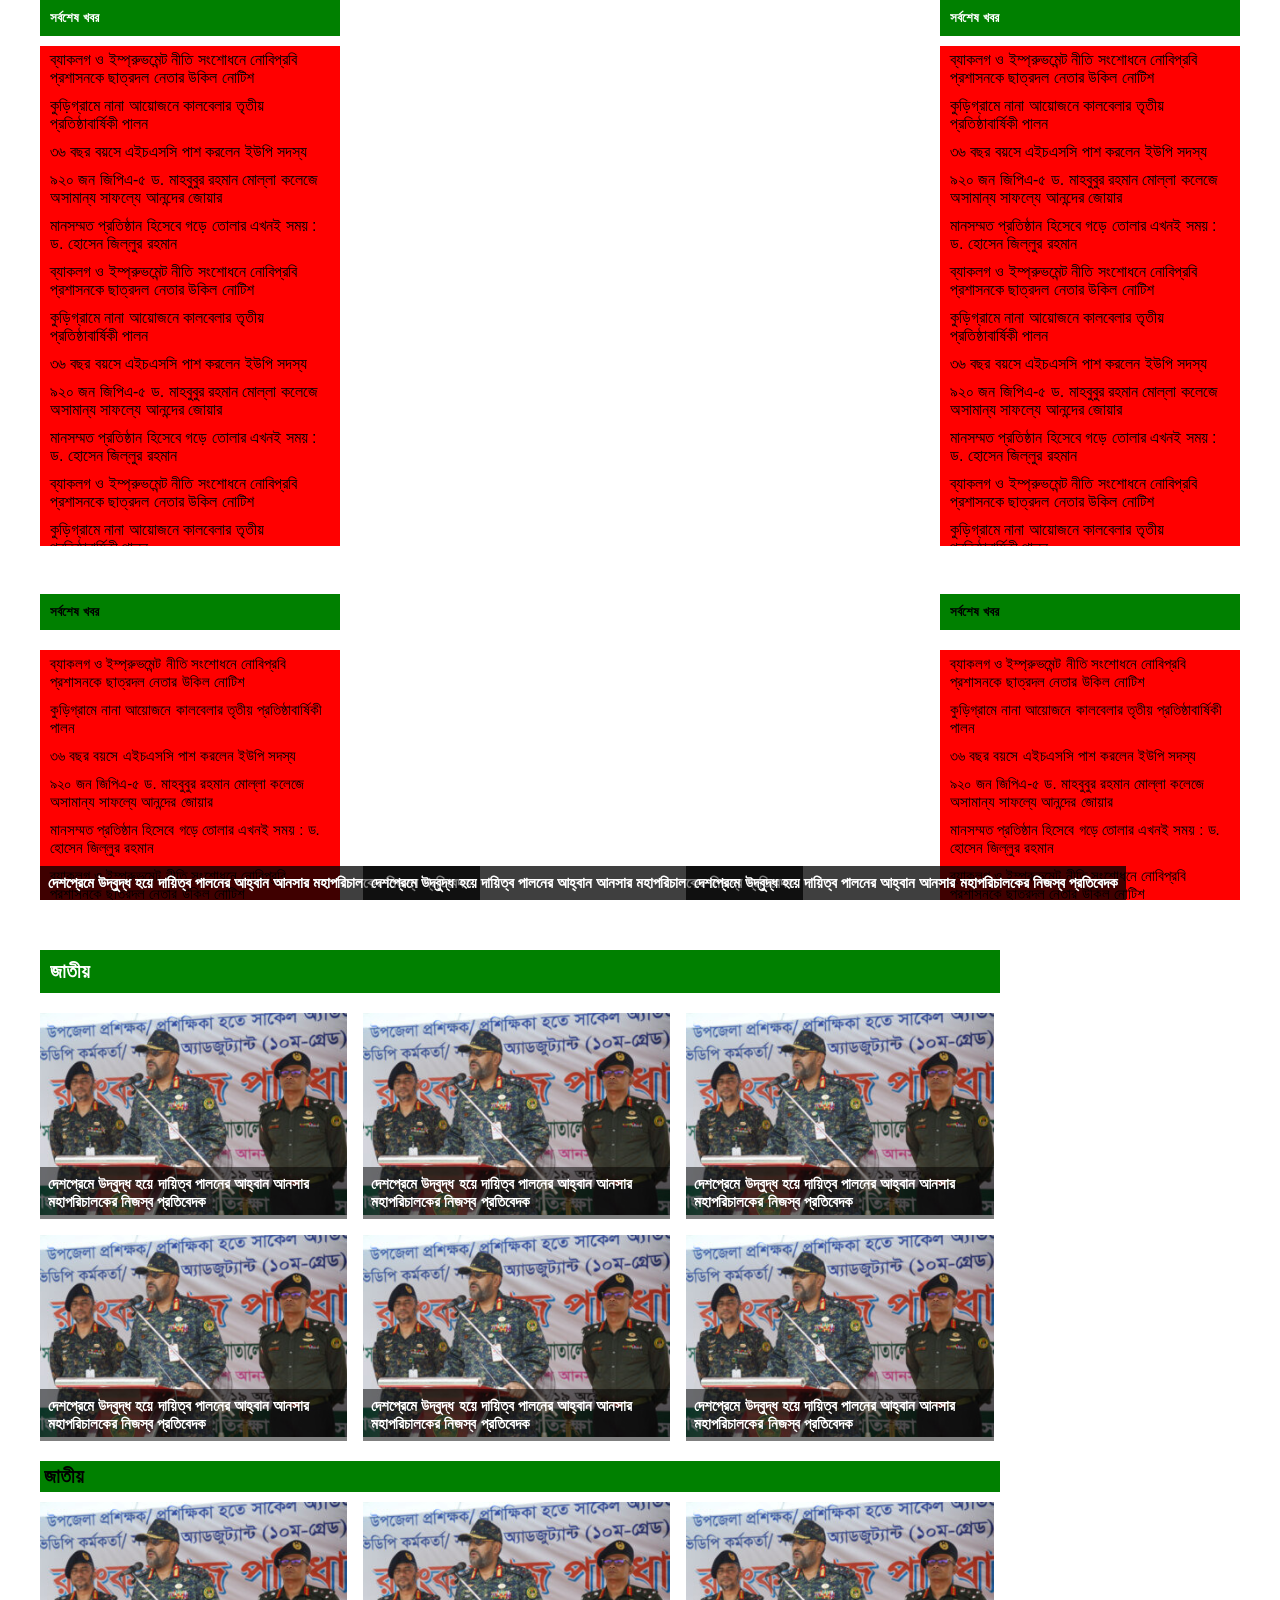
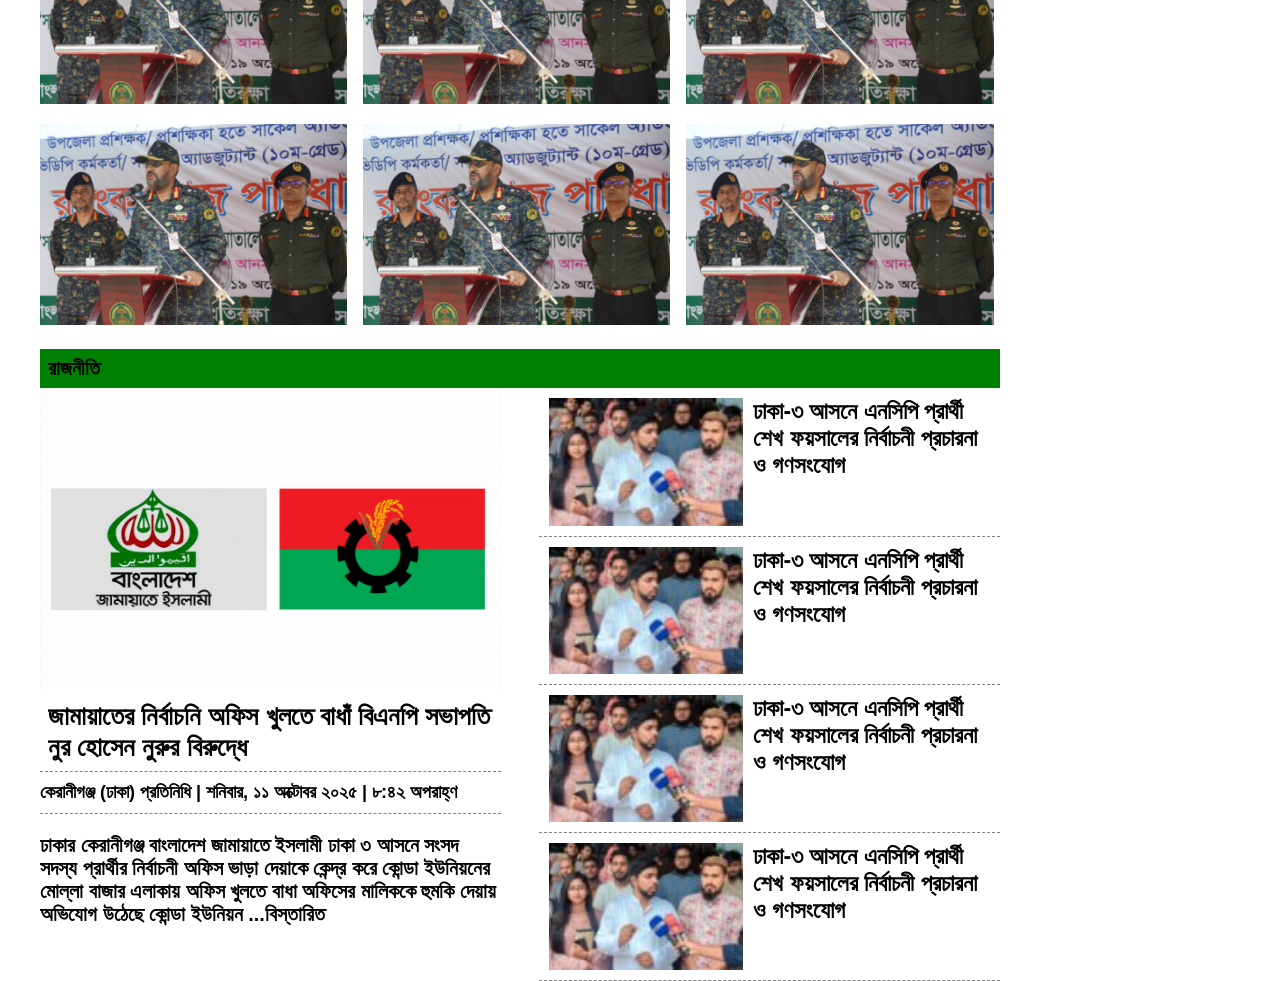
==== index.html @ 08f4ecc7 "rename commit" ====
<!DOCTYPE html>
<html lang="en">
<head>
    <meta charset="UTF-8">
    <meta name="viewport" content="width=device-width, initial-scale=1.0">
    <title>bxslider</title>
        <link rel="stylesheet" href="https://cdn.jsdelivr.net/npm/bxslider@4.2.17/dist/jquery.bxslider.min.css">
    <script src="https://ajax.googleapis.com/ajax/libs/jquery/3.1.1/jquery.min.js"></script>
    <script src="https://cdn.jsdelivr.net/npm/bxslider@4.2.17/dist/jquery.bxslider.min.js"></script>
    
    
    <link rel="stylesheet" href="style.css">
</head>
<body>


<div class="section-1">
    <div class="last-or-most-read-section">
        <h5>সর্বশেষ খবর</h5>
        <div class="last-of-news">
        <ul>
            <li><a href="#">ব্যাকলগ ও ইম্প্রুভমেন্ট নীতি সংশোধনে নোবিপ্রবি প্রশাসনকে ছাত্রদল নেতার উকিল নোটিশ</a></li>
            <li><a href="#">কুড়িগ্রামে নানা আয়োজনে কালবেলার তৃতীয় প্রতিষ্ঠাবার্ষিকী পালন</a></li>
            <li><a href="#">৩৬ বছর বয়সে এইচএসসি পাশ করলেন ইউপি সদস্য</a></li>
            <li><a href="#">৯২০ জন জিপিএ-৫ ড. মাহবুবুর রহমান মোল্লা কলেজে অসামান্য সাফল্যে আনন্দের জোয়ার</a></li>
            <li><a href="#">মানসম্মত প্রতিষ্ঠান হিসেবে গড়ে তোলার এখনই সময় : ড. হোসেন জিল্লুর রহমান</a></li>
            <li><a href="#">ব্যাকলগ ও ইম্প্রুভমেন্ট নীতি সংশোধনে নোবিপ্রবি প্রশাসনকে ছাত্রদল নেতার উকিল নোটিশ</a></li>
            <li><a href="#">কুড়িগ্রামে নানা আয়োজনে কালবেলার তৃতীয় প্রতিষ্ঠাবার্ষিকী পালন</a></li>
            <li><a href="#">৩৬ বছর বয়সে এইচএসসি পাশ করলেন ইউপি সদস্য</a></li>
            <li><a href="#">৯২০ জন জিপিএ-৫ ড. মাহবুবুর রহমান মোল্লা কলেজে অসামান্য সাফল্যে আনন্দের জোয়ার</a></li>
            <li><a href="#">মানসম্মত প্রতিষ্ঠান হিসেবে গড়ে তোলার এখনই সময় : ড. হোসেন জিল্লুর রহমান</a></li>
            <li><a href="#">ব্যাকলগ ও ইম্প্রুভমেন্ট নীতি সংশোধনে নোবিপ্রবি প্রশাসনকে ছাত্রদল নেতার উকিল নোটিশ</a></li>
            <li><a href="#">কুড়িগ্রামে নানা আয়োজনে কালবেলার তৃতীয় প্রতিষ্ঠাবার্ষিকী পালন</a></li>
            <li><a href="#">৩৬ বছর বয়সে এইচএসসি পাশ করলেন ইউপি সদস্য</a></li>
            <li><a href="#">৯২০ জন জিপিএ-৫ ড. মাহবুবুর রহমান মোল্লা কলেজে অসামান্য সাফল্যে আনন্দের জোয়ার</a></li>
            <li><a href="#">মানসম্মত প্রতিষ্ঠান হিসেবে গড়ে তোলার এখনই সময় : ড. হোসেন জিল্লুর রহমান</a></li>
             <li><a href="#">৯২০ জন জিপিএ-৫ ড. মাহবুবুর রহমান মোল্লা কলেজে অসামান্য সাফল্যে আনন্দের জোয়ার</a></li>
            <li><a href="#">মানসম্মত প্রতিষ্ঠান হিসেবে গড়ে তোলার এখনই সময় : ড. হোসেন জিল্লুর রহমান</a></li>
            <li><a href="#">ব্যাকলগ ও ইম্প্রুভমেন্ট নীতি সংশোধনে নোবিপ্রবি প্রশাসনকে ছাত্রদল নেতার উকিল নোটিশ</a></li>
            <li><a href="#">কুড়িগ্রামে নানা আয়োজনে কালবেলার তৃতীয় প্রতিষ্ঠাবার্ষিকী পালন</a></li>
            <li><a href="#">৩৬ বছর বয়সে এইচএসসি পাশ করলেন ইউপি সদস্য</a></li>
            <li><a href="#">৯২০ জন জিপিএ-৫ ড. মাহবুবুর রহমান মোল্লা কলেজে অসামান্য সাফল্যে আনন্দের জোয়ার</a></li>
            <li><a href="#">মানসম্মত প্রতিষ্ঠান হিসেবে গড়ে তোলার এখনই সময় : ড. হোসেন জিল্লুর রহমান</a></li>
              
        </ul>
        </div>


    </div>
    <div class="slider-section">
        <img src=" https://picsum.photos/576/517" alt="">
    </div>

     <div class="last-or-most-read-section">
        <h5>সর্বশেষ খবর</h5>
        <div class="last-of-news">
        <ul>
            <li><a href="#">ব্যাকলগ ও ইম্প্রুভমেন্ট নীতি সংশোধনে নোবিপ্রবি প্রশাসনকে ছাত্রদল নেতার উকিল নোটিশ</a></li>
            <li><a href="#">কুড়িগ্রামে নানা আয়োজনে কালবেলার তৃতীয় প্রতিষ্ঠাবার্ষিকী পালন</a></li>
            <li><a href="#">৩৬ বছর বয়সে এইচএসসি পাশ করলেন ইউপি সদস্য</a></li>
            <li><a href="#">৯২০ জন জিপিএ-৫ ড. মাহবুবুর রহমান মোল্লা কলেজে অসামান্য সাফল্যে আনন্দের জোয়ার</a></li>
            <li><a href="#">মানসম্মত প্রতিষ্ঠান হিসেবে গড়ে তোলার এখনই সময় : ড. হোসেন জিল্লুর রহমান</a></li>
            <li><a href="#">ব্যাকলগ ও ইম্প্রুভমেন্ট নীতি সংশোধনে নোবিপ্রবি প্রশাসনকে ছাত্রদল নেতার উকিল নোটিশ</a></li>
            <li><a href="#">কুড়িগ্রামে নানা আয়োজনে কালবেলার তৃতীয় প্রতিষ্ঠাবার্ষিকী পালন</a></li>
            <li><a href="#">৩৬ বছর বয়সে এইচএসসি পাশ করলেন ইউপি সদস্য</a></li>
            <li><a href="#">৯২০ জন জিপিএ-৫ ড. মাহবুবুর রহমান মোল্লা কলেজে অসামান্য সাফল্যে আনন্দের জোয়ার</a></li>
            <li><a href="#">মানসম্মত প্রতিষ্ঠান হিসেবে গড়ে তোলার এখনই সময় : ড. হোসেন জিল্লুর রহমান</a></li>
            <li><a href="#">ব্যাকলগ ও ইম্প্রুভমেন্ট নীতি সংশোধনে নোবিপ্রবি প্রশাসনকে ছাত্রদল নেতার উকিল নোটিশ</a></li>
            <li><a href="#">কুড়িগ্রামে নানা আয়োজনে কালবেলার তৃতীয় প্রতিষ্ঠাবার্ষিকী পালন</a></li>
            <li><a href="#">৩৬ বছর বয়সে এইচএসসি পাশ করলেন ইউপি সদস্য</a></li>
            <li><a href="#">৯২০ জন জিপিএ-৫ ড. মাহবুবুর রহমান মোল্লা কলেজে অসামান্য সাফল্যে আনন্দের জোয়ার</a></li>
            <li><a href="#">মানসম্মত প্রতিষ্ঠান হিসেবে গড়ে তোলার এখনই সময় : ড. হোসেন জিল্লুর রহমান</a></li>
             <li><a href="#">৯২০ জন জিপিএ-৫ ড. মাহবুবুর রহমান মোল্লা কলেজে অসামান্য সাফল্যে আনন্দের জোয়ার</a></li>
            <li><a href="#">মানসম্মত প্রতিষ্ঠান হিসেবে গড়ে তোলার এখনই সময় : ড. হোসেন জিল্লুর রহমান</a></li>
            <li><a href="#">ব্যাকলগ ও ইম্প্রুভমেন্ট নীতি সংশোধনে নোবিপ্রবি প্রশাসনকে ছাত্রদল নেতার উকিল নোটিশ</a></li>
            <li><a href="#">কুড়িগ্রামে নানা আয়োজনে কালবেলার তৃতীয় প্রতিষ্ঠাবার্ষিকী পালন</a></li>
            <li><a href="#">৩৬ বছর বয়সে এইচএসসি পাশ করলেন ইউপি সদস্য</a></li>
            <li><a href="#">৯২০ জন জিপিএ-৫ ড. মাহবুবুর রহমান মোল্লা কলেজে অসামান্য সাফল্যে আনন্দের জোয়ার</a></li>
            <li><a href="#">মানসম্মত প্রতিষ্ঠান হিসেবে গড়ে তোলার এখনই সময় : ড. হোসেন জিল্লুর রহমান</a></li>
              
              
        </ul>
        </div>

</div>
</div>


<div class="section-2">



    
    <div class="last-or-more-read-section-1">
        <h5>সর্বশেষ খবর</h5>
        <div class="last-of-news-1">
            <ul>
               <li><a href="#">ব্যাকলগ ও ইম্প্রুভমেন্ট নীতি সংশোধনে নোবিপ্রবি প্রশাসনকে ছাত্রদল নেতার উকিল নোটিশ</a></li>
            <li><a href="#">কুড়িগ্রামে নানা আয়োজনে কালবেলার তৃতীয় প্রতিষ্ঠাবার্ষিকী পালন</a></li>
            <li><a href="#">৩৬ বছর বয়সে এইচএসসি পাশ করলেন ইউপি সদস্য</a></li>
            <li><a href="#">৯২০ জন জিপিএ-৫ ড. মাহবুবুর রহমান মোল্লা কলেজে অসামান্য সাফল্যে আনন্দের জোয়ার</a></li>
            <li><a href="#">মানসম্মত প্রতিষ্ঠান হিসেবে গড়ে তোলার এখনই সময় : ড. হোসেন জিল্লুর রহমান</a></li>
            <li><a href="#">ব্যাকলগ ও ইম্প্রুভমেন্ট নীতি সংশোধনে নোবিপ্রবি প্রশাসনকে ছাত্রদল নেতার উকিল নোটিশ</a></li>
            <li><a href="#">কুড়িগ্রামে নানা আয়োজনে কালবেলার তৃতীয় প্রতিষ্ঠাবার্ষিকী পালন</a></li>
            <li><a href="#">৩৬ বছর বয়সে এইচএসসি পাশ করলেন ইউপি সদস্য</a></li>
            <li><a href="#">৯২০ জন জিপিএ-৫ ড. মাহবুবুর রহমান মোল্লা কলেজে অসামান্য সাফল্যে আনন্দের জোয়ার</a></li>
            <li><a href="#">মানসম্মত প্রতিষ্ঠান হিসেবে গড়ে তোলার এখনই সময় : ড. হোসেন জিল্লুর রহমান</a></li>
            <li><a href="#">ব্যাকলগ ও ইম্প্রুভমেন্ট নীতি সংশোধনে নোবিপ্রবি প্রশাসনকে ছাত্রদল নেতার উকিল নোটিশ</a></li>
            <li><a href="#">কুড়িগ্রামে নানা আয়োজনে কালবেলার তৃতীয় প্রতিষ্ঠাবার্ষিকী পালন</a></li>
            <li><a href="#">৩৬ বছর বয়সে এইচএসসি পাশ করলেন ইউপি সদস্য</a></li>
            <li><a href="#">৯২০ জন জিপিএ-৫ ড. মাহবুবুর রহমান মোল্লা কলেজে অসামান্য সাফল্যে আনন্দের জোয়ার</a></li>
            <li><a href="#">মানসম্মত প্রতিষ্ঠান হিসেবে গড়ে তোলার এখনই সময় : ড. হোসেন জিল্লুর রহমান</a></li>
             <li><a href="#">৯২০ জন জিপিএ-৫ ড. মাহবুবুর রহমান মোল্লা কলেজে অসামান্য সাফল্যে আনন্দের জোয়ার</a></li>
            <li><a href="#">মানসম্মত প্রতিষ্ঠান হিসেবে গড়ে তোলার এখনই সময় : ড. হোসেন জিল্লুর রহমান</a></li>
            <li><a href="#">ব্যাকলগ ও ইম্প্রুভমেন্ট নীতি সংশোধনে নোবিপ্রবি প্রশাসনকে ছাত্রদল নেতার উকিল নোটিশ</a></li>
            <li><a href="#">কুড়িগ্রামে নানা আয়োজনে কালবেলার তৃতীয় প্রতিষ্ঠাবার্ষিকী পালন</a></li>
            <li><a href="#">৩৬ বছর বয়সে এইচএসসি পাশ করলেন ইউপি সদস্য</a></li>
            <li><a href="#">৯২০ জন জিপিএ-৫ ড. মাহবুবুর রহমান মোল্লা কলেজে অসামান্য সাফল্যে আনন্দের জোয়ার</a></li>
            <li><a href="#">মানসম্মত প্রতিষ্ঠান হিসেবে গড়ে তোলার এখনই সময় : ড. হোসেন জিল্লুর রহমান</a></li>
              
            </ul>
        </div>
    </div>

    <div class="last-or-more-read-photo-1">
        <img src="https://picsum.photos/550/300" alt="">
    </div>

     <div class="last-or-more-read-section-1">
        <h5>সর্বশেষ খবর</h5>
        <div class="last-of-news-1">
            <ul>
               <li><a href="#">ব্যাকলগ ও ইম্প্রুভমেন্ট নীতি সংশোধনে নোবিপ্রবি প্রশাসনকে ছাত্রদল নেতার উকিল নোটিশ</a></li>
            <li><a href="#">কুড়িগ্রামে নানা আয়োজনে কালবেলার তৃতীয় প্রতিষ্ঠাবার্ষিকী পালন</a></li>
            <li><a href="#">৩৬ বছর বয়সে এইচএসসি পাশ করলেন ইউপি সদস্য</a></li>
            <li><a href="#">৯২০ জন জিপিএ-৫ ড. মাহবুবুর রহমান মোল্লা কলেজে অসামান্য সাফল্যে আনন্দের জোয়ার</a></li>
            <li><a href="#">মানসম্মত প্রতিষ্ঠান হিসেবে গড়ে তোলার এখনই সময় : ড. হোসেন জিল্লুর রহমান</a></li>
            <li><a href="#">ব্যাকলগ ও ইম্প্রুভমেন্ট নীতি সংশোধনে নোবিপ্রবি প্রশাসনকে ছাত্রদল নেতার উকিল নোটিশ</a></li>
            <li><a href="#">কুড়িগ্রামে নানা আয়োজনে কালবেলার তৃতীয় প্রতিষ্ঠাবার্ষিকী পালন</a></li>
            <li><a href="#">৩৬ বছর বয়সে এইচএসসি পাশ করলেন ইউপি সদস্য</a></li>
            <li><a href="#">৯২০ জন জিপিএ-৫ ড. মাহবুবুর রহমান মোল্লা কলেজে অসামান্য সাফল্যে আনন্দের জোয়ার</a></li>
            <li><a href="#">মানসম্মত প্রতিষ্ঠান হিসেবে গড়ে তোলার এখনই সময় : ড. হোসেন জিল্লুর রহমান</a></li>
            <li><a href="#">ব্যাকলগ ও ইম্প্রুভমেন্ট নীতি সংশোধনে নোবিপ্রবি প্রশাসনকে ছাত্রদল নেতার উকিল নোটিশ</a></li>
            <li><a href="#">কুড়িগ্রামে নানা আয়োজনে কালবেলার তৃতীয় প্রতিষ্ঠাবার্ষিকী পালন</a></li>
            <li><a href="#">৩৬ বছর বয়সে এইচএসসি পাশ করলেন ইউপি সদস্য</a></li>
            <li><a href="#">৯২০ জন জিপিএ-৫ ড. মাহবুবুর রহমান মোল্লা কলেজে অসামান্য সাফল্যে আনন্দের জোয়ার</a></li>
            <li><a href="#">মানসম্মত প্রতিষ্ঠান হিসেবে গড়ে তোলার এখনই সময় : ড. হোসেন জিল্লুর রহমান</a></li>
             <li><a href="#">৯২০ জন জিপিএ-৫ ড. মাহবুবুর রহমান মোল্লা কলেজে অসামান্য সাফল্যে আনন্দের জোয়ার</a></li>
            <li><a href="#">মানসম্মত প্রতিষ্ঠান হিসেবে গড়ে তোলার এখনই সময় : ড. হোসেন জিল্লুর রহমান</a></li>
            <li><a href="#">ব্যাকলগ ও ইম্প্রুভমেন্ট নীতি সংশোধনে নোবিপ্রবি প্রশাসনকে ছাত্রদল নেতার উকিল নোটিশ</a></li>
            <li><a href="#">কুড়িগ্রামে নানা আয়োজনে কালবেলার তৃতীয় প্রতিষ্ঠাবার্ষিকী পালন</a></li>
            <li><a href="#">৩৬ বছর বয়সে এইচএসসি পাশ করলেন ইউপি সদস্য</a></li>
            <li><a href="#">৯২০ জন জিপিএ-৫ ড. মাহবুবুর রহমান মোল্লা কলেজে অসামান্য সাফল্যে আনন্দের জোয়ার</a></li>
            <li><a href="#">মানসম্মত প্রতিষ্ঠান হিসেবে গড়ে তোলার এখনই সময় : ড. হোসেন জিল্লুর রহমান</a></li>
              
            </ul>
        </div>
    </div>
    </div>




    <div class="section-3">
        <div class="section-box">
            <h5> জাতীয়</h5>
            <div class="full-box">
            <div class="section-box-1">
                <img src="images/WhatsApp-Image-2025-10-19-at-10.58.57-PM-350x230.jpeg" alt="">
                <h1>দেশপ্রেমে উদ্বুদ্ধ হয়ে দায়িত্ব পালনের আহ্বান আনসার মহাপরিচালকের
                    নিজস্ব প্রতিবেদক </h1>
            </div>
             <div class="section-box-1">
                <img src="images/WhatsApp-Image-2025-10-19-at-10.58.57-PM-350x230.jpeg" alt="">
                <h1>দেশপ্রেমে উদ্বুদ্ধ হয়ে দায়িত্ব পালনের আহ্বান আনসার মহাপরিচালকের
                    নিজস্ব প্রতিবেদক </h1>
            </div>
             <div class="section-box-1">
                <img src="images/WhatsApp-Image-2025-10-19-at-10.58.57-PM-350x230.jpeg" alt="">
                <h1>দেশপ্রেমে উদ্বুদ্ধ হয়ে দায়িত্ব পালনের আহ্বান আনসার মহাপরিচালকের
                    নিজস্ব প্রতিবেদক </h1>
            </div>
             <div class="section-box-1">
                <img src="images/WhatsApp-Image-2025-10-19-at-10.58.57-PM-350x230.jpeg" alt="">
                <h1>দেশপ্রেমে উদ্বুদ্ধ হয়ে দায়িত্ব পালনের আহ্বান আনসার মহাপরিচালকের
                    নিজস্ব প্রতিবেদক </h1>
            </div>
             <div class="section-box-1">
                <img src="images/WhatsApp-Image-2025-10-19-at-10.58.57-PM-350x230.jpeg" alt="">
                <h1>দেশপ্রেমে উদ্বুদ্ধ হয়ে দায়িত্ব পালনের আহ্বান আনসার মহাপরিচালকের
                    নিজস্ব প্রতিবেদক </h1>
            </div>     
            <div class="section-box-1">
                <img src="images/WhatsApp-Image-2025-10-19-at-10.58.57-PM-350x230.jpeg" alt="">
                <h1>দেশপ্রেমে উদ্বুদ্ধ হয়ে দায়িত্ব পালনের আহ্বান আনসার মহাপরিচালকের
                    নিজস্ব প্রতিবেদক </h1>
            </div>             
            </div>
            <div class="section-box-full">

            </div>          
         </div>
       

        </div>

<div class="section-4">
    <div class="section-item-1">
        
            <h5>জাতীয়</h5>
        
        <div class="section-itrm-full">
            <div class="section-item-photo">
                <img src="images/WhatsApp-Image-2025-10-19-at-10.58.57-PM-350x230.jpeg" alt="">
                <div class="section-item-text">
                    <h1>
                   দেশপ্রেমে উদ্বুদ্ধ হয়ে দায়িত্ব পালনের আহ্বান আনসার মহাপরিচালকের
                    নিজস্ব প্রতিবেদক 
                </h1>
                </div>
                
            </div>
            <div class="section-item-photo">
                <img src="images/WhatsApp-Image-2025-10-19-at-10.58.57-PM-350x230.jpeg" alt="">
                <div class="section-item-text">
                    <h1>
                   দেশপ্রেমে উদ্বুদ্ধ হয়ে দায়িত্ব পালনের আহ্বান আনসার মহাপরিচালকের
                    নিজস্ব প্রতিবেদক 
                </h1>
                </div>
                
            </div>
            <div class="section-item-photo">
                <img src="images/WhatsApp-Image-2025-10-19-at-10.58.57-PM-350x230.jpeg" alt="">
                <div class="section-item-text">
                    <h1>
                   দেশপ্রেমে উদ্বুদ্ধ হয়ে দায়িত্ব পালনের আহ্বান আনসার মহাপরিচালকের
                    নিজস্ব প্রতিবেদক 
                </h1>
                </div>
                
            </div>
            <div class="section-item-photo">
                <img src="images/WhatsApp-Image-2025-10-19-at-10.58.57-PM-350x230.jpeg" alt="">
                <div class="section-item-text">
                    <h1>
                   দেশপ্রেমে উদ্বুদ্ধ হয়ে দায়িত্ব পালনের আহ্বান আনসার মহাপরিচালকের
                    নিজস্ব প্রতিবেদক 
                </h1>
                </div>
                
            </div>
            <div class="section-item-photo">
                <img src="images/WhatsApp-Image-2025-10-19-at-10.58.57-PM-350x230.jpeg" alt="">
                <div class="section-item-text">
                    <h1>
                   দেশপ্রেমে উদ্বুদ্ধ হয়ে দায়িত্ব পালনের আহ্বান আনসার মহাপরিচালকের
                    নিজস্ব প্রতিবেদক 
                </h1>
                </div>
                
            </div>
            <div class="section-item-photo">
                <img src="images/WhatsApp-Image-2025-10-19-at-10.58.57-PM-350x230.jpeg" alt="">
                <div class="section-item-text">
                    <h1>
                   দেশপ্রেমে উদ্বুদ্ধ হয়ে দায়িত্ব পালনের আহ্বান আনসার মহাপরিচালকের
                    নিজস্ব প্রতিবেদক 
                </h1>
                </div>
                
            </div>
            
                
            </div>
        </div>
    </div>
    <div class="section-item-2"></div>
</div>



<div class="section-5">
    <div class="Politics-box-1">
        <h1> রাজনীতি</h1>
        <div class="Politics-box-item">
        <div class="Politics-box-logo">
            <img src="images/9227-1024x669.png" alt="">
            <div class="politics-item">
                <h2> জামায়াতের নির্বাচনি অফিস খুলতে বাধাঁ বিএনপি সভাপতি নুর হোসেন নুরুর বিরুদ্ধে </h2>
                <h3> কেরানীগঞ্জ (ঢাকা) প্রতিনিধি | শনিবার, ১১ অক্টোবর ২০২৫ | ৮:৪২ অপরাহ্ণ</h3>
                <h4>ঢাকার কেরানীগঞ্জ বাংলাদেশ জামায়াতে ইসলামী ঢাকা ৩ আসনে সংসদ সদস্য প্রার্থীর নির্বাচনী 
                    অফিস ভাড়া দেয়াকে কেন্দ্র করে কোন্ডা ইউনিয়নের মোল্লা বাজার এলাকায় অফিস খুলতে বাধা 
                    অফিসের মালিককে হুমকি দেয়ায় অভিযোগ উঠেছে কোন্ডা ইউনিয়ন ...বিস্তারিত</h4>
            </div>
        </div>
        <div class="Politics-box-text">
          <div class="Politics-box-text-item">
            <img src="images/WhatsApp-Image-2025-10-04-at-8.53.30-PM-116x76.jpeg" alt="">
            <h5>ঢাকা-৩ আসনে এনসিপি প্রার্থী শেখ ফয়সালের নির্বাচনী প্রচারনা ও গণসংযোগ</h5>
          </div>

           <div class="Politics-box-text-item">
            <img src="images/WhatsApp-Image-2025-10-04-at-8.53.30-PM-116x76.jpeg" alt="">
            <h5>ঢাকা-৩ আসনে এনসিপি প্রার্থী শেখ ফয়সালের নির্বাচনী প্রচারনা ও গণসংযোগ</h5>
          </div> 

          <div class="Politics-box-text-item">
            <img src="images/WhatsApp-Image-2025-10-04-at-8.53.30-PM-116x76.jpeg" alt="">
            <h5>ঢাকা-৩ আসনে এনসিপি প্রার্থী শেখ ফয়সালের নির্বাচনী প্রচারনা ও গণসংযোগ</h5>
          </div> 

          <div class="Politics-box-text-item">
            <img src="images/WhatsApp-Image-2025-10-04-at-8.53.30-PM-116x76.jpeg" alt="">
            <h5>ঢাকা-৩ আসনে এনসিপি প্রার্থী শেখ ফয়সালের নির্বাচনী প্রচারনা ও গণসংযোগ</h5>
          </div>
        </div>
        </div>
    </div>
    <div class="Politics-box-2"></div>
</div>

    </body>
</html>
---- style.css ----
@import url('https://fonts.maateen.me/solaiman-lipi/font.css');
body{
    font-family: 'SolaimanLipi', sans-serif;
}

*{
    padding: 0;
    margin: 0;
    box-sizing: border-box;
}


.section-1 {
    width: 1200px;
    margin: auto;
    display: flex;
    justify-content: space-between;
    margin-bottom: 48px;
}

.last-or-most-read-section {
    width: 25%;
}

.alider-section {
    width: 48%;
}
.last-of-news {
    height: 500px;
    overflow-y: scroll;
}
.last-of-news ul li {
    text-decoration: none;
}

.last-of-news ul li a {
    text-decoration: none;
    background: red;
    color: black;
    padding: 5px 10px;
    display: block;
}.last-of-news ul li {
    text-decoration: none;
}



.last-or-most-read-section h5 {
    background: green;
    padding: 10px;
    margin-bottom: 10px;
    color: white;
}

.section-2 {
    width: 1200px;
    margin: auto;
    display: flex;
    justify-content: space-between;
    padding-bottom: 50px;
}

.last-or-more-read-section-1 {
    width: 25%;
}

.last-or-more-read-photo-1 {
    width: 48%;
}

.last-of-news-1 {
    height: 250px;
    overflow-y: scroll;
}
.last-of-news-1 ul li {
    list-style: none;
}

.last-of-news-1 ul li a {
    font-size: 15px;
    padding: 5px 10px;
    display: block;
    color: black;
    background: red;
    text-decoration: none;
}
.last-or-more-read-section-1 h5 {
    background: green;
    margin-bottom: 20px;
    padding: 10px;
}
img {
    width: 100%;
}
.section-3 {
    width: 1200px;
    margin: auto;
    display: flex;
    justify-content: space-between;
    margin-bottom: 20px;
}

.full-box {margin: auto;display: 
    flex;
    flex-wrap: wrap;
    gap: 1rem;
}

.section-box-full {
    width: 19%;
}

.section-box {
    width: 80%;
}

.section-box-1 img {
    max-width: 100%;
}

.section-box-1 {
    width: 32%;
}
.section-box-1 h1 {
    font-size: 15px;
}
.section-box-1 h1 {
    font-size: 15px;
    position: absolute;
    bottom: 0;
    color: white;
    padding: .5rem;
    background: rgba(0,0,0,0.5);
}

.section-box-1 {
    position: relative;
}
.section-box h5 {
    font-size: 20px;
    background: green;
    margin-bottom: 20px;
    padding: 10px;
    color: white;
}

.section-4 {
    width: 1200px;
    margin: auto;
    display: flex;
    margin-bottom: 20px;
}



.section-item-1 {
    width: 80%;
}

.section-item-2 {
    width: 20%;
}
.section-itrm-full {
    display: flex;
    margin: auto;
    flex-wrap: wrap;
    gap: 1rem;
}

.section-item-photo {
        width: 32%;
        }
   
    .section-item-text h1 {
    font-size: 15px;
    position: absolute;
    bottom: 0;
    color: white;
    padding: .5rem;
    background: rgba(0,0,0,0.5);
}
.section-item-1 h5 {
    font-size: 20px;
    background: green;
    padding: 4px;
    margin-bottom: 10px;
}
.section-5 {
    width: 1200px;
    margin: auto;
    display: flex;
    justify-content: space-between;
}

.Politics-box-1 {
    width: 80%;
}

.Politics-box-2 {
    width: 19%;
}



.Politics-box-logo {
    width: 48%;
}

.Politics-box-text {
    width: 48%;
}



.Politics-box-text-item {
    display: flex;
    padding: 10px;
    gap: 10px;
        border-bottom: 1px dashed gray;
}

.Politics-box-text-item h5 {
    font-size: 23px;
    gap: 10px;
}
.Politics-box-item {
    margin: auto;
    display: flex;
    justify-content: space-between;
}
.Politics-box-1 h1 {
    font-size: 20px;
    background: green;
    padding: 8px;
}
.politics-item h2 {
    font-size: 26px;
    color: black;
    border-bottom: 1px dashed gray;
    padding: 8px;
}

.politics-item h3 {
    font-size: 18px;
    padding-top: 19px;
   border-bottom: 1px dashed gray;
    padding: 10px 0;
}

.politics-item h4 {
    font-size: 20px;
    padding-top: 20px;
    /* border-bottom: 1px solid red; */
}
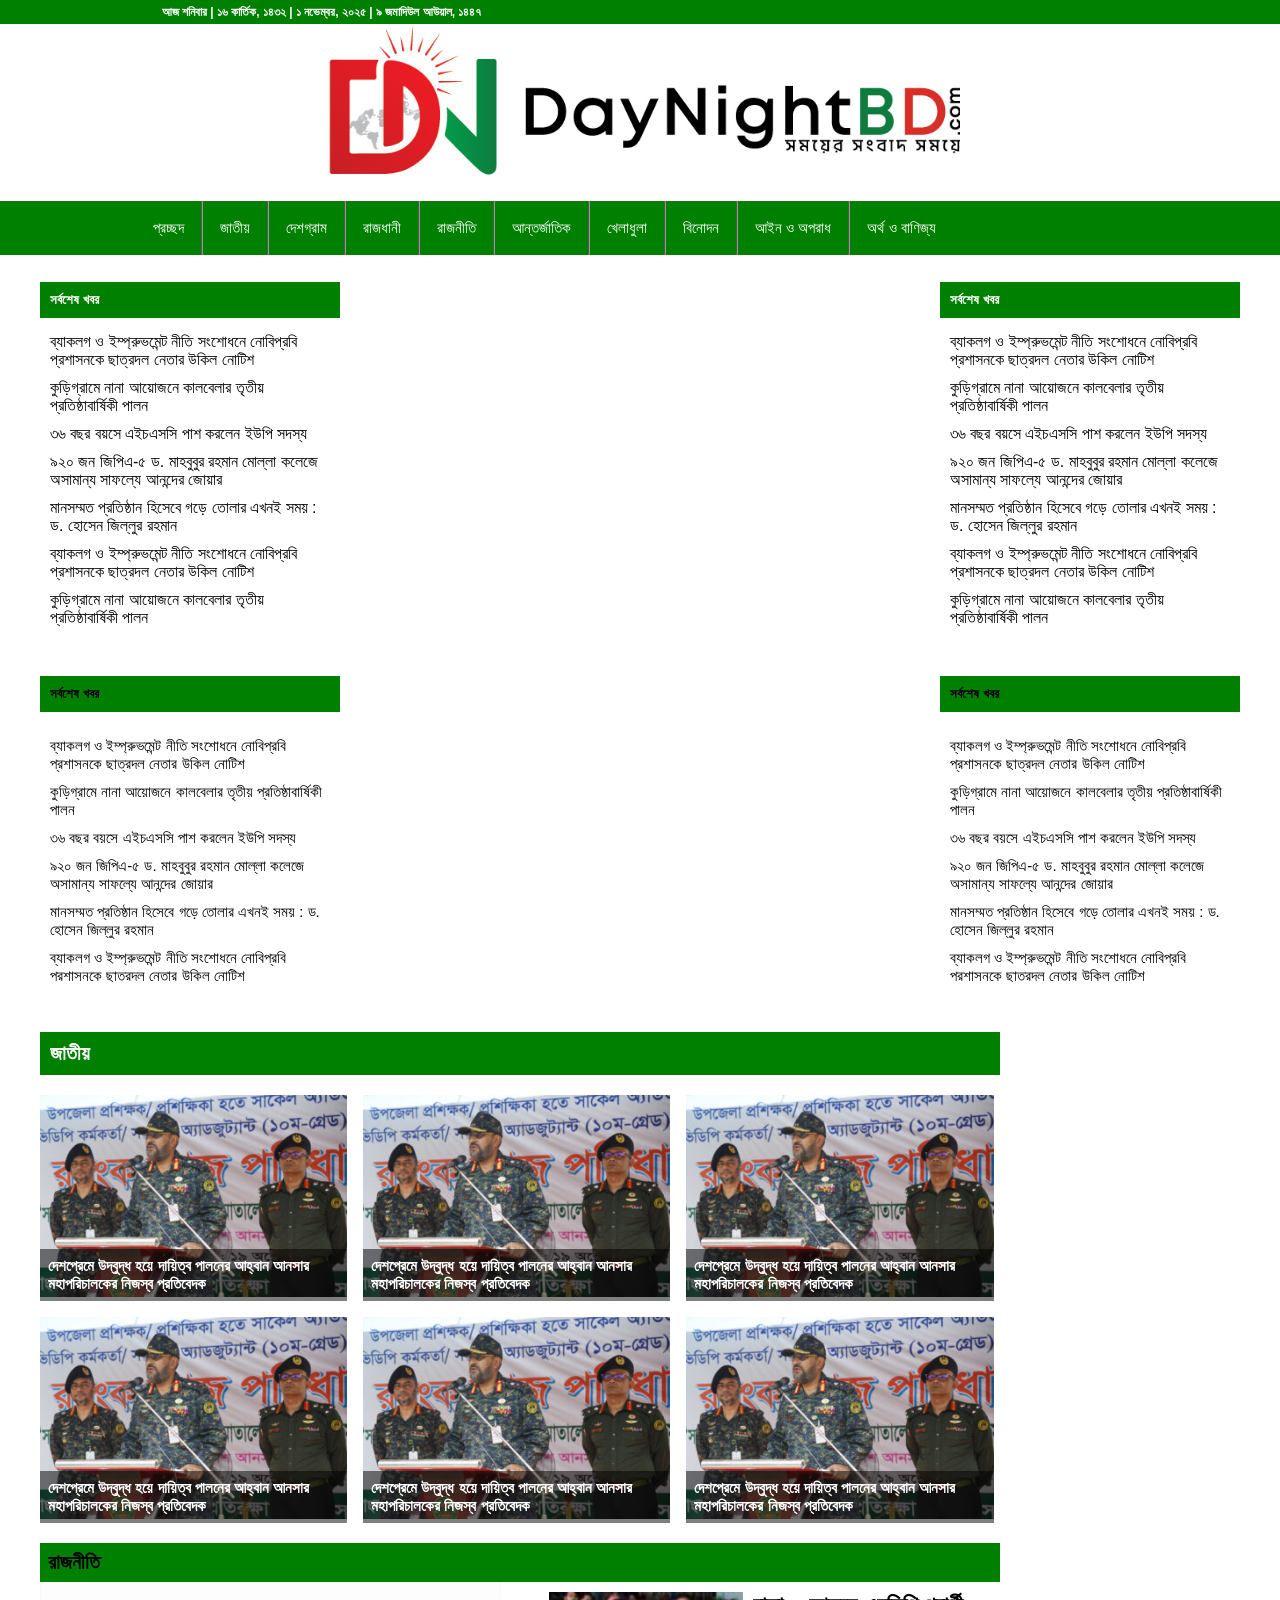
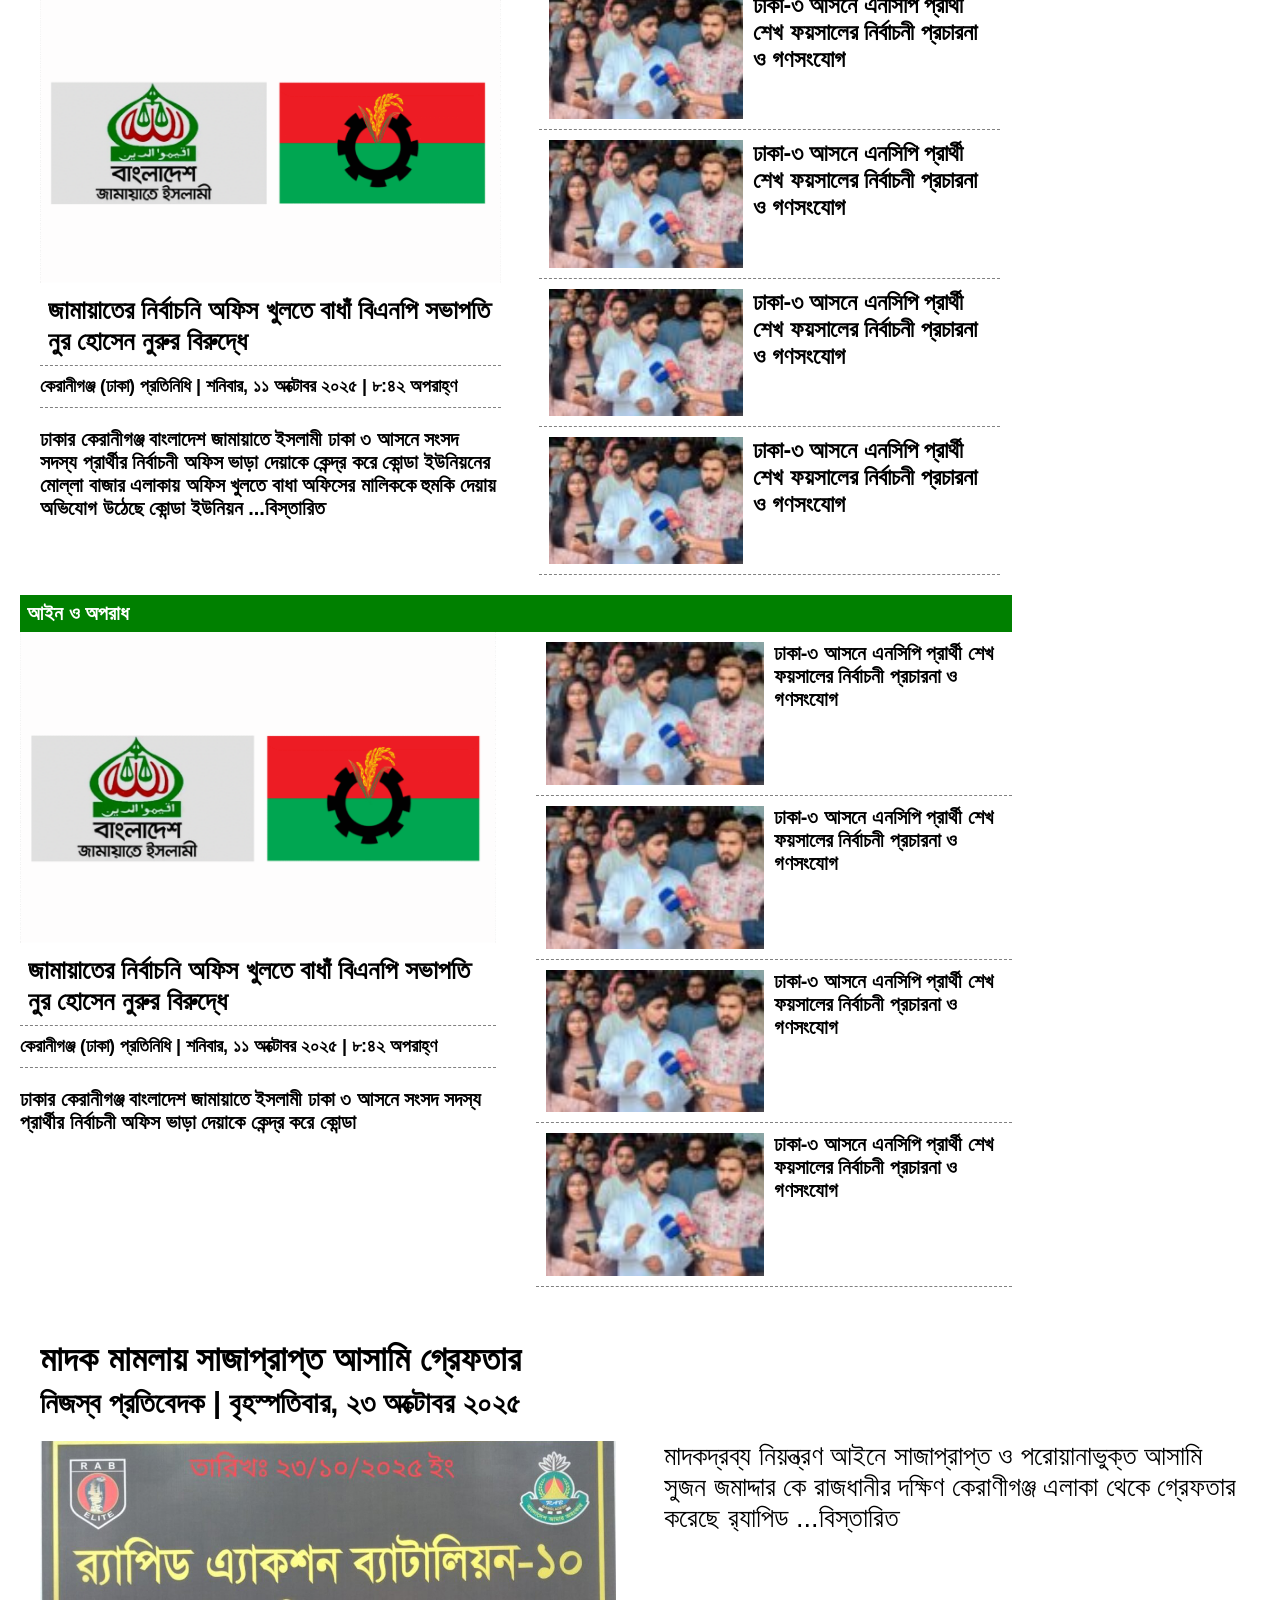
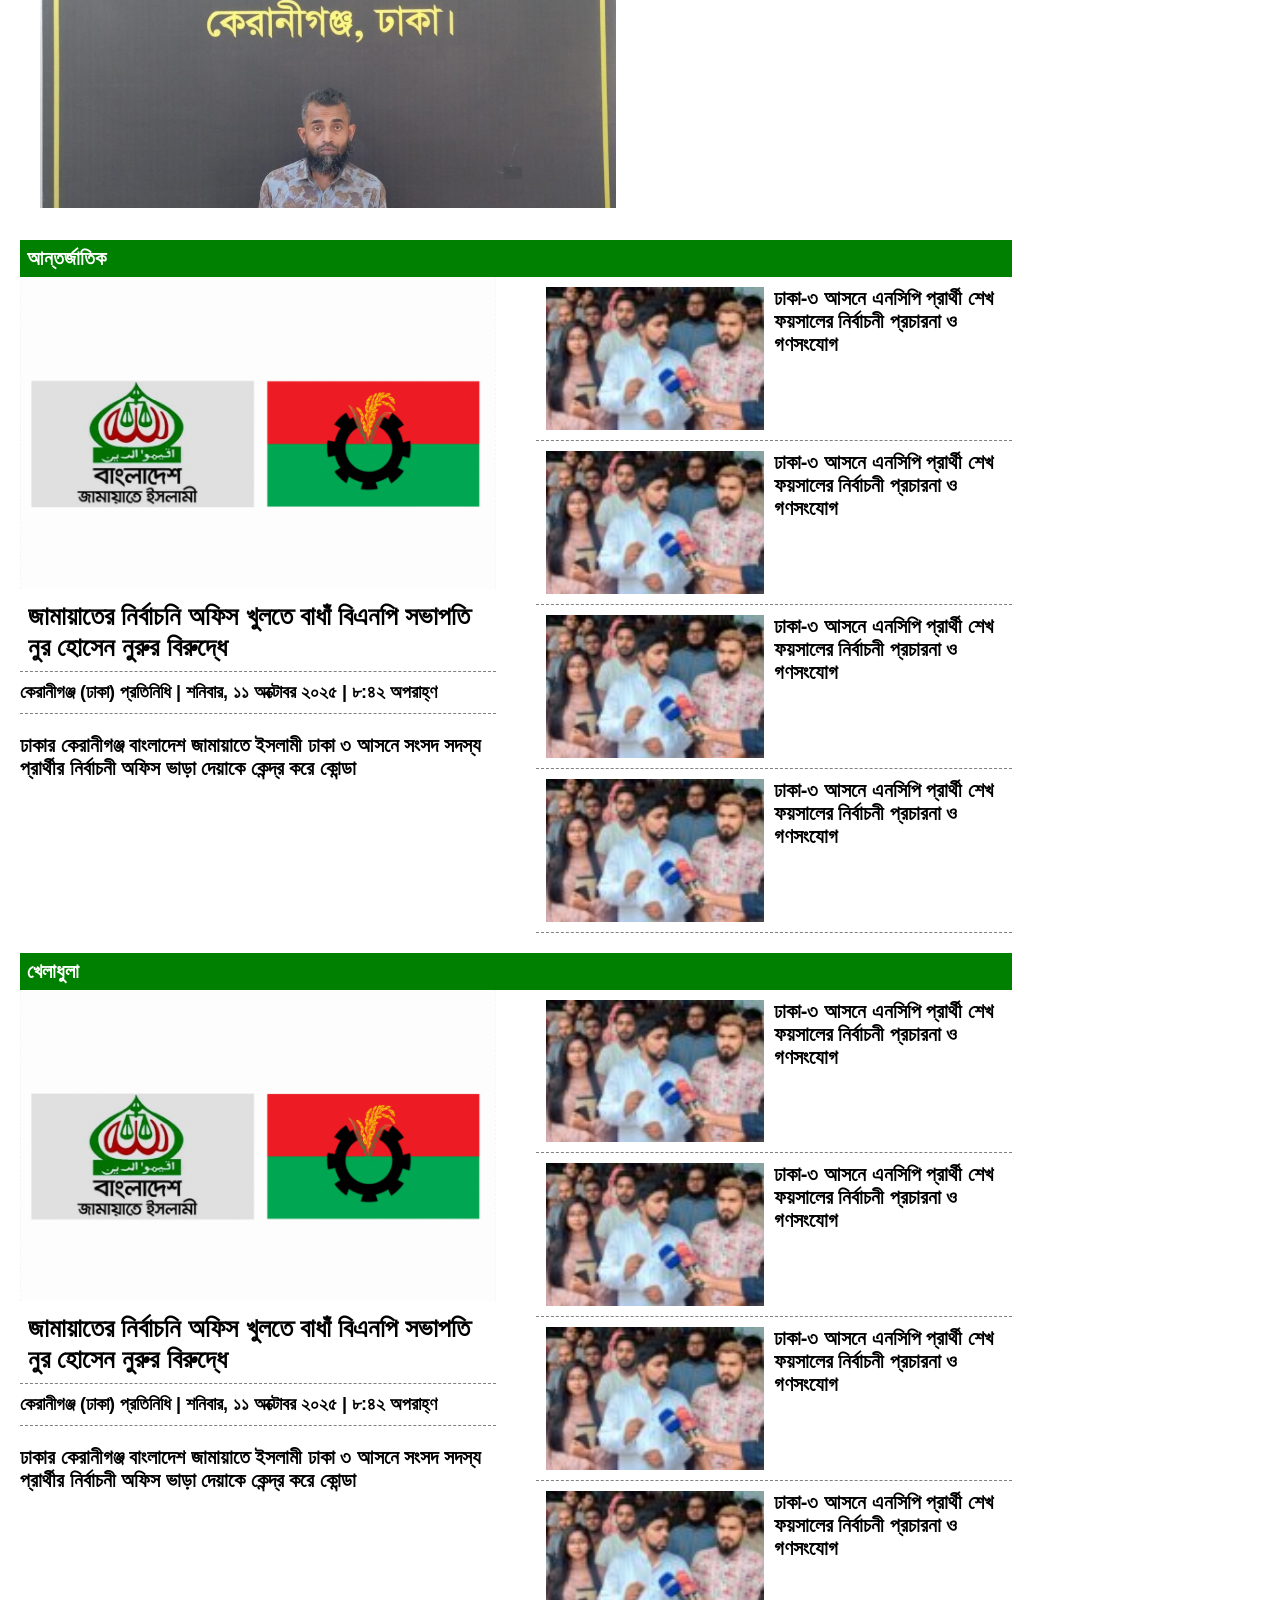
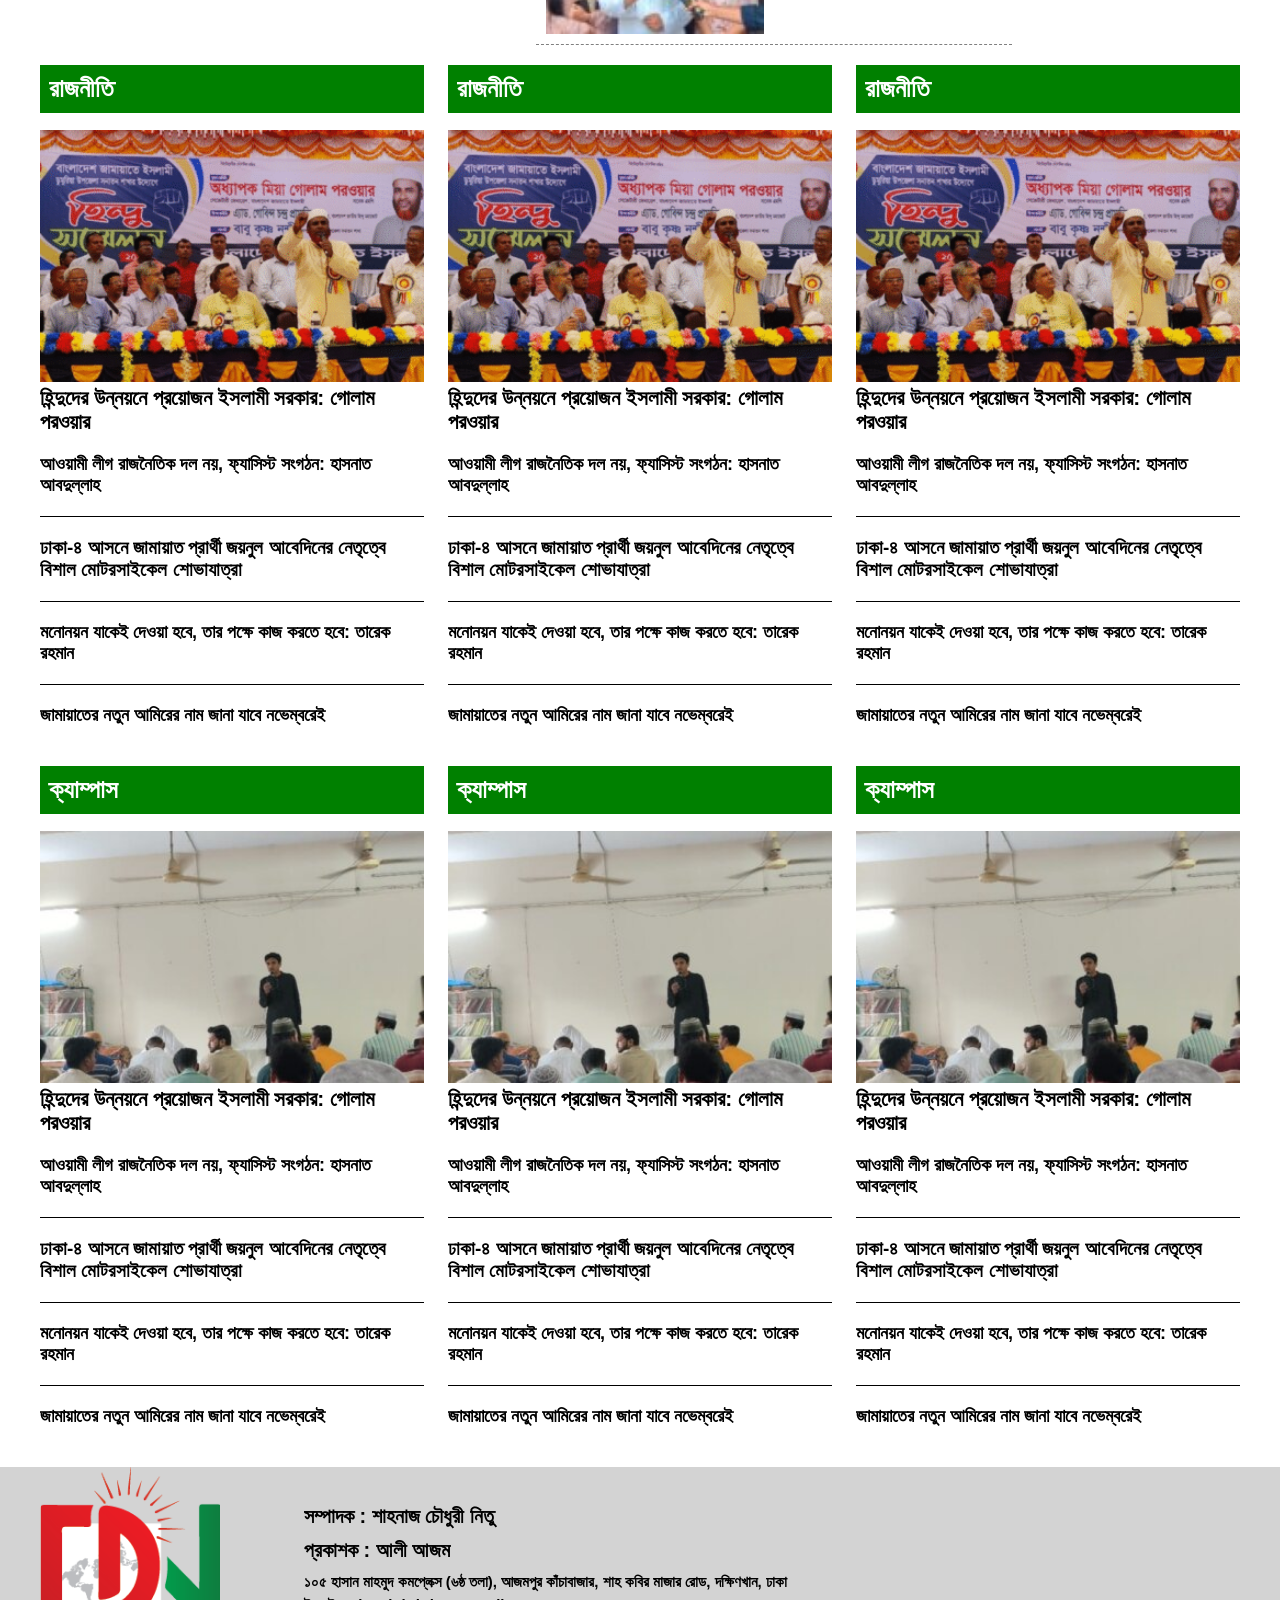
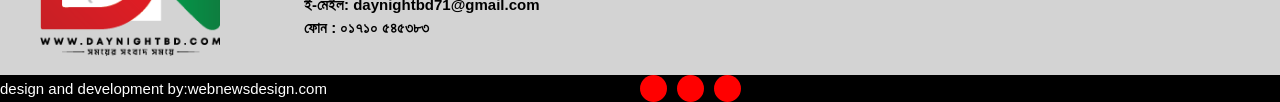
==== commit daa023cb: "update commit" ====
--- a/index.html
+++ b/index.html
@@ -1,161 +1,234 @@
 <!DOCTYPE html>
 <html lang="en">
+
 <head>
     <meta charset="UTF-8">
     <meta name="viewport" content="width=device-width, initial-scale=1.0">
     <title>bxslider</title>
-        <link rel="stylesheet" href="https://cdn.jsdelivr.net/npm/bxslider@4.2.17/dist/jquery.bxslider.min.css">
+    <link rel="stylesheet" href="https://cdn.jsdelivr.net/npm/bxslider@4.2.17/dist/jquery.bxslider.min.css">
     <script src="https://ajax.googleapis.com/ajax/libs/jquery/3.1.1/jquery.min.js"></script>
     <script src="https://cdn.jsdelivr.net/npm/bxslider@4.2.17/dist/jquery.bxslider.min.js"></script>
-    
-    
+
+    <link rel="stylesheet" href="https://cdnjs.cloudflare.com/ajax/libs/font-awesome/7.0.1/css/all.min.css">
     <link rel="stylesheet" href="style.css">
 </head>
+
 <body>
 
 
-<div class="section-1">
-    <div class="last-or-most-read-section">
-        <h5>সর্বশেষ খবর</h5>
-        <div class="last-of-news">
-        <ul>
-            <li><a href="#">ব্যাকলগ ও ইম্প্রুভমেন্ট নীতি সংশোধনে নোবিপ্রবি প্রশাসনকে ছাত্রদল নেতার উকিল নোটিশ</a></li>
-            <li><a href="#">কুড়িগ্রামে নানা আয়োজনে কালবেলার তৃতীয় প্রতিষ্ঠাবার্ষিকী পালন</a></li>
-            <li><a href="#">৩৬ বছর বয়সে এইচএসসি পাশ করলেন ইউপি সদস্য</a></li>
-            <li><a href="#">৯২০ জন জিপিএ-৫ ড. মাহবুবুর রহমান মোল্লা কলেজে অসামান্য সাফল্যে আনন্দের জোয়ার</a></li>
-            <li><a href="#">মানসম্মত প্রতিষ্ঠান হিসেবে গড়ে তোলার এখনই সময় : ড. হোসেন জিল্লুর রহমান</a></li>
-            <li><a href="#">ব্যাকলগ ও ইম্প্রুভমেন্ট নীতি সংশোধনে নোবিপ্রবি প্রশাসনকে ছাত্রদল নেতার উকিল নোটিশ</a></li>
-            <li><a href="#">কুড়িগ্রামে নানা আয়োজনে কালবেলার তৃতীয় প্রতিষ্ঠাবার্ষিকী পালন</a></li>
-            <li><a href="#">৩৬ বছর বয়সে এইচএসসি পাশ করলেন ইউপি সদস্য</a></li>
-            <li><a href="#">৯২০ জন জিপিএ-৫ ড. মাহবুবুর রহমান মোল্লা কলেজে অসামান্য সাফল্যে আনন্দের জোয়ার</a></li>
-            <li><a href="#">মানসম্মত প্রতিষ্ঠান হিসেবে গড়ে তোলার এখনই সময় : ড. হোসেন জিল্লুর রহমান</a></li>
-            <li><a href="#">ব্যাকলগ ও ইম্প্রুভমেন্ট নীতি সংশোধনে নোবিপ্রবি প্রশাসনকে ছাত্রদল নেতার উকিল নোটিশ</a></li>
-            <li><a href="#">কুড়িগ্রামে নানা আয়োজনে কালবেলার তৃতীয় প্রতিষ্ঠাবার্ষিকী পালন</a></li>
-            <li><a href="#">৩৬ বছর বয়সে এইচএসসি পাশ করলেন ইউপি সদস্য</a></li>
-            <li><a href="#">৯২০ জন জিপিএ-৫ ড. মাহবুবুর রহমান মোল্লা কলেজে অসামান্য সাফল্যে আনন্দের জোয়ার</a></li>
-            <li><a href="#">মানসম্মত প্রতিষ্ঠান হিসেবে গড়ে তোলার এখনই সময় : ড. হোসেন জিল্লুর রহমান</a></li>
-             <li><a href="#">৯২০ জন জিপিএ-৫ ড. মাহবুবুর রহমান মোল্লা কলেজে অসামান্য সাফল্যে আনন্দের জোয়ার</a></li>
-            <li><a href="#">মানসম্মত প্রতিষ্ঠান হিসেবে গড়ে তোলার এখনই সময় : ড. হোসেন জিল্লুর রহমান</a></li>
-            <li><a href="#">ব্যাকলগ ও ইম্প্রুভমেন্ট নীতি সংশোধনে নোবিপ্রবি প্রশাসনকে ছাত্রদল নেতার উকিল নোটিশ</a></li>
-            <li><a href="#">কুড়িগ্রামে নানা আয়োজনে কালবেলার তৃতীয় প্রতিষ্ঠাবার্ষিকী পালন</a></li>
-            <li><a href="#">৩৬ বছর বয়সে এইচএসসি পাশ করলেন ইউপি সদস্য</a></li>
-            <li><a href="#">৯২০ জন জিপিএ-৫ ড. মাহবুবুর রহমান মোল্লা কলেজে অসামান্য সাফল্যে আনন্দের জোয়ার</a></li>
-            <li><a href="#">মানসম্মত প্রতিষ্ঠান হিসেবে গড়ে তোলার এখনই সময় : ড. হোসেন জিল্লুর রহমান</a></li>
-              
-        </ul>
-        </div>
-
-
-    </div>
-    <div class="slider-section">
-        <img src=" https://picsum.photos/576/517" alt="">
-    </div>
-
-     <div class="last-or-most-read-section">
-        <h5>সর্বশেষ খবর</h5>
-        <div class="last-of-news">
-        <ul>
-            <li><a href="#">ব্যাকলগ ও ইম্প্রুভমেন্ট নীতি সংশোধনে নোবিপ্রবি প্রশাসনকে ছাত্রদল নেতার উকিল নোটিশ</a></li>
-            <li><a href="#">কুড়িগ্রামে নানা আয়োজনে কালবেলার তৃতীয় প্রতিষ্ঠাবার্ষিকী পালন</a></li>
-            <li><a href="#">৩৬ বছর বয়সে এইচএসসি পাশ করলেন ইউপি সদস্য</a></li>
-            <li><a href="#">৯২০ জন জিপিএ-৫ ড. মাহবুবুর রহমান মোল্লা কলেজে অসামান্য সাফল্যে আনন্দের জোয়ার</a></li>
-            <li><a href="#">মানসম্মত প্রতিষ্ঠান হিসেবে গড়ে তোলার এখনই সময় : ড. হোসেন জিল্লুর রহমান</a></li>
-            <li><a href="#">ব্যাকলগ ও ইম্প্রুভমেন্ট নীতি সংশোধনে নোবিপ্রবি প্রশাসনকে ছাত্রদল নেতার উকিল নোটিশ</a></li>
-            <li><a href="#">কুড়িগ্রামে নানা আয়োজনে কালবেলার তৃতীয় প্রতিষ্ঠাবার্ষিকী পালন</a></li>
-            <li><a href="#">৩৬ বছর বয়সে এইচএসসি পাশ করলেন ইউপি সদস্য</a></li>
-            <li><a href="#">৯২০ জন জিপিএ-৫ ড. মাহবুবুর রহমান মোল্লা কলেজে অসামান্য সাফল্যে আনন্দের জোয়ার</a></li>
-            <li><a href="#">মানসম্মত প্রতিষ্ঠান হিসেবে গড়ে তোলার এখনই সময় : ড. হোসেন জিল্লুর রহমান</a></li>
-            <li><a href="#">ব্যাকলগ ও ইম্প্রুভমেন্ট নীতি সংশোধনে নোবিপ্রবি প্রশাসনকে ছাত্রদল নেতার উকিল নোটিশ</a></li>
-            <li><a href="#">কুড়িগ্রামে নানা আয়োজনে কালবেলার তৃতীয় প্রতিষ্ঠাবার্ষিকী পালন</a></li>
-            <li><a href="#">৩৬ বছর বয়সে এইচএসসি পাশ করলেন ইউপি সদস্য</a></li>
-            <li><a href="#">৯২০ জন জিপিএ-৫ ড. মাহবুবুর রহমান মোল্লা কলেজে অসামান্য সাফল্যে আনন্দের জোয়ার</a></li>
-            <li><a href="#">মানসম্মত প্রতিষ্ঠান হিসেবে গড়ে তোলার এখনই সময় : ড. হোসেন জিল্লুর রহমান</a></li>
-             <li><a href="#">৯২০ জন জিপিএ-৫ ড. মাহবুবুর রহমান মোল্লা কলেজে অসামান্য সাফল্যে আনন্দের জোয়ার</a></li>
-            <li><a href="#">মানসম্মত প্রতিষ্ঠান হিসেবে গড়ে তোলার এখনই সময় : ড. হোসেন জিল্লুর রহমান</a></li>
-            <li><a href="#">ব্যাকলগ ও ইম্প্রুভমেন্ট নীতি সংশোধনে নোবিপ্রবি প্রশাসনকে ছাত্রদল নেতার উকিল নোটিশ</a></li>
-            <li><a href="#">কুড়িগ্রামে নানা আয়োজনে কালবেলার তৃতীয় প্রতিষ্ঠাবার্ষিকী পালন</a></li>
-            <li><a href="#">৩৬ বছর বয়সে এইচএসসি পাশ করলেন ইউপি সদস্য</a></li>
-            <li><a href="#">৯২০ জন জিপিএ-৫ ড. মাহবুবুর রহমান মোল্লা কলেজে অসামান্য সাফল্যে আনন্দের জোয়ার</a></li>
-            <li><a href="#">মানসম্মত প্রতিষ্ঠান হিসেবে গড়ে তোলার এখনই সময় : ড. হোসেন জিল্লুর রহমান</a></li>
-              
-              
-        </ul>
-        </div>
-
-</div>
-</div>
-
-
-<div class="section-2">
-
-
-
-    
-    <div class="last-or-more-read-section-1">
-        <h5>সর্বশেষ খবর</h5>
-        <div class="last-of-news-1">
-            <ul>
-               <li><a href="#">ব্যাকলগ ও ইম্প্রুভমেন্ট নীতি সংশোধনে নোবিপ্রবি প্রশাসনকে ছাত্রদল নেতার উকিল নোটিশ</a></li>
-            <li><a href="#">কুড়িগ্রামে নানা আয়োজনে কালবেলার তৃতীয় প্রতিষ্ঠাবার্ষিকী পালন</a></li>
-            <li><a href="#">৩৬ বছর বয়সে এইচএসসি পাশ করলেন ইউপি সদস্য</a></li>
-            <li><a href="#">৯২০ জন জিপিএ-৫ ড. মাহবুবুর রহমান মোল্লা কলেজে অসামান্য সাফল্যে আনন্দের জোয়ার</a></li>
-            <li><a href="#">মানসম্মত প্রতিষ্ঠান হিসেবে গড়ে তোলার এখনই সময় : ড. হোসেন জিল্লুর রহমান</a></li>
-            <li><a href="#">ব্যাকলগ ও ইম্প্রুভমেন্ট নীতি সংশোধনে নোবিপ্রবি প্রশাসনকে ছাত্রদল নেতার উকিল নোটিশ</a></li>
-            <li><a href="#">কুড়িগ্রামে নানা আয়োজনে কালবেলার তৃতীয় প্রতিষ্ঠাবার্ষিকী পালন</a></li>
-            <li><a href="#">৩৬ বছর বয়সে এইচএসসি পাশ করলেন ইউপি সদস্য</a></li>
-            <li><a href="#">৯২০ জন জিপিএ-৫ ড. মাহবুবুর রহমান মোল্লা কলেজে অসামান্য সাফল্যে আনন্দের জোয়ার</a></li>
-            <li><a href="#">মানসম্মত প্রতিষ্ঠান হিসেবে গড়ে তোলার এখনই সময় : ড. হোসেন জিল্লুর রহমান</a></li>
-            <li><a href="#">ব্যাকলগ ও ইম্প্রুভমেন্ট নীতি সংশোধনে নোবিপ্রবি প্রশাসনকে ছাত্রদল নেতার উকিল নোটিশ</a></li>
-            <li><a href="#">কুড়িগ্রামে নানা আয়োজনে কালবেলার তৃতীয় প্রতিষ্ঠাবার্ষিকী পালন</a></li>
-            <li><a href="#">৩৬ বছর বয়সে এইচএসসি পাশ করলেন ইউপি সদস্য</a></li>
-            <li><a href="#">৯২০ জন জিপিএ-৫ ড. মাহবুবুর রহমান মোল্লা কলেজে অসামান্য সাফল্যে আনন্দের জোয়ার</a></li>
-            <li><a href="#">মানসম্মত প্রতিষ্ঠান হিসেবে গড়ে তোলার এখনই সময় : ড. হোসেন জিল্লুর রহমান</a></li>
-             <li><a href="#">৯২০ জন জিপিএ-৫ ড. মাহবুবুর রহমান মোল্লা কলেজে অসামান্য সাফল্যে আনন্দের জোয়ার</a></li>
-            <li><a href="#">মানসম্মত প্রতিষ্ঠান হিসেবে গড়ে তোলার এখনই সময় : ড. হোসেন জিল্লুর রহমান</a></li>
-            <li><a href="#">ব্যাকলগ ও ইম্প্রুভমেন্ট নীতি সংশোধনে নোবিপ্রবি প্রশাসনকে ছাত্রদল নেতার উকিল নোটিশ</a></li>
-            <li><a href="#">কুড়িগ্রামে নানা আয়োজনে কালবেলার তৃতীয় প্রতিষ্ঠাবার্ষিকী পালন</a></li>
-            <li><a href="#">৩৬ বছর বয়সে এইচএসসি পাশ করলেন ইউপি সদস্য</a></li>
-            <li><a href="#">৯২০ জন জিপিএ-৫ ড. মাহবুবুর রহমান মোল্লা কলেজে অসামান্য সাফল্যে আনন্দের জোয়ার</a></li>
-            <li><a href="#">মানসম্মত প্রতিষ্ঠান হিসেবে গড়ে তোলার এখনই সময় : ড. হোসেন জিল্লুর রহমান</a></li>
-              
-            </ul>
-        </div>
-    </div>
-
-    <div class="last-or-more-read-photo-1">
-        <img src="https://picsum.photos/550/300" alt="">
-    </div>
-
-     <div class="last-or-more-read-section-1">
-        <h5>সর্বশেষ খবর</h5>
-        <div class="last-of-news-1">
-            <ul>
-               <li><a href="#">ব্যাকলগ ও ইম্প্রুভমেন্ট নীতি সংশোধনে নোবিপ্রবি প্রশাসনকে ছাত্রদল নেতার উকিল নোটিশ</a></li>
-            <li><a href="#">কুড়িগ্রামে নানা আয়োজনে কালবেলার তৃতীয় প্রতিষ্ঠাবার্ষিকী পালন</a></li>
-            <li><a href="#">৩৬ বছর বয়সে এইচএসসি পাশ করলেন ইউপি সদস্য</a></li>
-            <li><a href="#">৯২০ জন জিপিএ-৫ ড. মাহবুবুর রহমান মোল্লা কলেজে অসামান্য সাফল্যে আনন্দের জোয়ার</a></li>
-            <li><a href="#">মানসম্মত প্রতিষ্ঠান হিসেবে গড়ে তোলার এখনই সময় : ড. হোসেন জিল্লুর রহমান</a></li>
-            <li><a href="#">ব্যাকলগ ও ইম্প্রুভমেন্ট নীতি সংশোধনে নোবিপ্রবি প্রশাসনকে ছাত্রদল নেতার উকিল নোটিশ</a></li>
-            <li><a href="#">কুড়িগ্রামে নানা আয়োজনে কালবেলার তৃতীয় প্রতিষ্ঠাবার্ষিকী পালন</a></li>
-            <li><a href="#">৩৬ বছর বয়সে এইচএসসি পাশ করলেন ইউপি সদস্য</a></li>
-            <li><a href="#">৯২০ জন জিপিএ-৫ ড. মাহবুবুর রহমান মোল্লা কলেজে অসামান্য সাফল্যে আনন্দের জোয়ার</a></li>
-            <li><a href="#">মানসম্মত প্রতিষ্ঠান হিসেবে গড়ে তোলার এখনই সময় : ড. হোসেন জিল্লুর রহমান</a></li>
-            <li><a href="#">ব্যাকলগ ও ইম্প্রুভমেন্ট নীতি সংশোধনে নোবিপ্রবি প্রশাসনকে ছাত্রদল নেতার উকিল নোটিশ</a></li>
-            <li><a href="#">কুড়িগ্রামে নানা আয়োজনে কালবেলার তৃতীয় প্রতিষ্ঠাবার্ষিকী পালন</a></li>
-            <li><a href="#">৩৬ বছর বয়সে এইচএসসি পাশ করলেন ইউপি সদস্য</a></li>
-            <li><a href="#">৯২০ জন জিপিএ-৫ ড. মাহবুবুর রহমান মোল্লা কলেজে অসামান্য সাফল্যে আনন্দের জোয়ার</a></li>
-            <li><a href="#">মানসম্মত প্রতিষ্ঠান হিসেবে গড়ে তোলার এখনই সময় : ড. হোসেন জিল্লুর রহমান</a></li>
-             <li><a href="#">৯২০ জন জিপিএ-৫ ড. মাহবুবুর রহমান মোল্লা কলেজে অসামান্য সাফল্যে আনন্দের জোয়ার</a></li>
-            <li><a href="#">মানসম্মত প্রতিষ্ঠান হিসেবে গড়ে তোলার এখনই সময় : ড. হোসেন জিল্লুর রহমান</a></li>
-            <li><a href="#">ব্যাকলগ ও ইম্প্রুভমেন্ট নীতি সংশোধনে নোবিপ্রবি প্রশাসনকে ছাত্রদল নেতার উকিল নোটিশ</a></li>
-            <li><a href="#">কুড়িগ্রামে নানা আয়োজনে কালবেলার তৃতীয় প্রতিষ্ঠাবার্ষিকী পালন</a></li>
-            <li><a href="#">৩৬ বছর বয়সে এইচএসসি পাশ করলেন ইউপি সদস্য</a></li>
-            <li><a href="#">৯২০ জন জিপিএ-৫ ড. মাহবুবুর রহমান মোল্লা কলেজে অসামান্য সাফল্যে আনন্দের জোয়ার</a></li>
-            <li><a href="#">মানসম্মত প্রতিষ্ঠান হিসেবে গড়ে তোলার এখনই সময় : ড. হোসেন জিল্লুর রহমান</a></li>
-              
-            </ul>
-        </div>
-    </div>
+    <div class="header">
+        <div class="header-box-full-width">
+            <div class="header-box-full-width-for-date-bg">
+                <div class="header-box-full-width-for-date-text">
+                    <h5>আজ শনিবার | ১৬ কার্তিক, ১৪৩২ | ১ নভেম্বর, ২০২৫ | ৯ জমাদিউল আউয়াল, ১৪৪৭</h1>
+                </div>
+            </div>
+            <div class="main-logo-full-width">
+                <div class="main-logo">
+
+                    <img src="images/main-logo-final.png.jpg" alt="">
+                </div>
+            </div>
+            <div class="main-menu-full-width">
+                <div class="main-menu">
+                    <nav>
+                        <ul>
+                            <li><a href="index.html">প্রচ্ছদ</a></li>
+                            <li><a href="category.html">জাতীয়</a></li>
+                            <li><a href="category.html">দেশগ্রাম</a></li>
+                            <li><a href="category.html">রাজধানী</a></li>
+                            <li><a href="category.html">রাজনীতি</a></li>
+                            <li><a href="category.html">আন্তর্জাতিক</a></li>
+                            <li><a href="category.html">খেলাধুলা</a></li>
+                            <li><a href="category.html">বিনোদন</a></li>
+                            <li><a href="category.html">আইন ও অপরাধ</a></li>
+                            <li><a href="category.html">অর্থ ও বাণিজ্য </a></li>
+
+
+                        </ul>
+                    </nav>
+                </div>
+            </div>
+        </div>
+    </div>
+
+
+    <div class="section-1">
+        <div class="last-or-most-read-section">
+            <h5>সর্বশেষ খবর</h5>
+            <div class="last-of-news">
+                <ul>
+                    <li><a href="#">ব্যাকলগ ও ইম্প্রুভমেন্ট নীতি সংশোধনে নোবিপ্রবি প্রশাসনকে ছাত্রদল নেতার উকিল
+                            নোটিশ</a></li>
+                    <li><a href="#">কুড়িগ্রামে নানা আয়োজনে কালবেলার তৃতীয় প্রতিষ্ঠাবার্ষিকী পালন</a></li>
+                    <li><a href="#">৩৬ বছর বয়সে এইচএসসি পাশ করলেন ইউপি সদস্য</a></li>
+                    <li><a href="#">৯২০ জন জিপিএ-৫ ড. মাহবুবুর রহমান মোল্লা কলেজে অসামান্য সাফল্যে আনন্দের জোয়ার</a>
+                    </li>
+                    <li><a href="#">মানসম্মত প্রতিষ্ঠান হিসেবে গড়ে তোলার এখনই সময় : ড. হোসেন জিল্লুর রহমান</a></li>
+                    <li><a href="#">ব্যাকলগ ও ইম্প্রুভমেন্ট নীতি সংশোধনে নোবিপ্রবি প্রশাসনকে ছাত্রদল নেতার উকিল
+                            নোটিশ</a></li>
+                    <li><a href="#">কুড়িগ্রামে নানা আয়োজনে কালবেলার তৃতীয় প্রতিষ্ঠাবার্ষিকী পালন</a></li>
+                    <li><a href="#">৩৬ বছর বয়সে এইচএসসি পাশ করলেন ইউপি সদস্য</a></li>
+                    <li><a href="#">৯২০ জন জিপিএ-৫ ড. মাহবুবুর রহমান মোল্লা কলেজে অসামান্য সাফল্যে আনন্দের জোয়ার</a>
+                    </li>
+                    <li><a href="#">মানসম্মত প্রতিষ্ঠান হিসেবে গড়ে তোলার এখনই সময় : ড. হোসেন জিল্লুর রহমান</a></li>
+                    <li><a href="#">ব্যাকলগ ও ইম্প্রুভমেন্ট নীতি সংশোধনে নোবিপ্রবি প্রশাসনকে ছাত্রদল নেতার উকিল
+                            নোটিশ</a></li>
+                    <li><a href="#">কুড়িগ্রামে নানা আয়োজনে কালবেলার তৃতীয় প্রতিষ্ঠাবার্ষিকী পালন</a></li>
+                    <li><a href="#">৩৬ বছর বয়সে এইচএসসি পাশ করলেন ইউপি সদস্য</a></li>
+                    <li><a href="#">৯২০ জন জিপিএ-৫ ড. মাহবুবুর রহমান মোল্লা কলেজে অসামান্য সাফল্যে আনন্দের জোয়ার</a>
+                    </li>
+                    <li><a href="#">মানসম্মত প্রতিষ্ঠান হিসেবে গড়ে তোলার এখনই সময় : ড. হোসেন জিল্লুর রহমান</a></li>
+                    <li><a href="#">৯২০ জন জিপিএ-৫ ড. মাহবুবুর রহমান মোল্লা কলেজে অসামান্য সাফল্যে আনন্দের জোয়ার</a>
+                    </li>
+                    <li><a href="#">মানসম্মত প্রতিষ্ঠান হিসেবে গড়ে তোলার এখনই সময় : ড. হোসেন জিল্লুর রহমান</a></li>
+                    <li><a href="#">ব্যাকলগ ও ইম্প্রুভমেন্ট নীতি সংশোধনে নোবিপ্রবি প্রশাসনকে ছাত্রদল নেতার উকিল
+                            নোটিশ</a></li>
+                    <li><a href="#">কুড়িগ্রামে নানা আয়োজনে কালবেলার তৃতীয় প্রতিষ্ঠাবার্ষিকী পালন</a></li>
+                    <li><a href="#">৩৬ বছর বয়সে এইচএসসি পাশ করলেন ইউপি সদস্য</a></li>
+                    <li><a href="#">৯২০ জন জিপিএ-৫ ড. মাহবুবুর রহমান মোল্লা কলেজে অসামান্য সাফল্যে আনন্দের জোয়ার</a>
+                    </li>
+                    <li><a href="#">মানসম্মত প্রতিষ্ঠান হিসেবে গড়ে তোলার এখনই সময় : ড. হোসেন জিল্লুর রহমান</a></li>
+
+                </ul>
+            </div>
+
+
+        </div>
+        <div class="slider-section">
+            <img src=" https://picsum.photos/576/350" alt="">
+        </div>
+
+        <div class="last-or-most-read-section">
+            <h5>সর্বশেষ খবর</h5>
+            <div class="last-of-news">
+                <ul>
+                    <li><a href="#">ব্যাকলগ ও ইম্প্রুভমেন্ট নীতি সংশোধনে নোবিপ্রবি প্রশাসনকে ছাত্রদল নেতার উকিল
+                            নোটিশ</a></li>
+                    <li><a href="#">কুড়িগ্রামে নানা আয়োজনে কালবেলার তৃতীয় প্রতিষ্ঠাবার্ষিকী পালন</a></li>
+                    <li><a href="#">৩৬ বছর বয়সে এইচএসসি পাশ করলেন ইউপি সদস্য</a></li>
+                    <li><a href="#">৯২০ জন জিপিএ-৫ ড. মাহবুবুর রহমান মোল্লা কলেজে অসামান্য সাফল্যে আনন্দের জোয়ার</a>
+                    </li>
+                    <li><a href="#">মানসম্মত প্রতিষ্ঠান হিসেবে গড়ে তোলার এখনই সময় : ড. হোসেন জিল্লুর রহমান</a></li>
+                    <li><a href="#">ব্যাকলগ ও ইম্প্রুভমেন্ট নীতি সংশোধনে নোবিপ্রবি প্রশাসনকে ছাত্রদল নেতার উকিল
+                            নোটিশ</a></li>
+                    <li><a href="#">কুড়িগ্রামে নানা আয়োজনে কালবেলার তৃতীয় প্রতিষ্ঠাবার্ষিকী পালন</a></li>
+                    <li><a href="#">৩৬ বছর বয়সে এইচএসসি পাশ করলেন ইউপি সদস্য</a></li>
+                    <li><a href="#">৯২০ জন জিপিএ-৫ ড. মাহবুবুর রহমান মোল্লা কলেজে অসামান্য সাফল্যে আনন্দের জোয়ার</a>
+                    </li>
+                    <li><a href="#">মানসম্মত প্রতিষ্ঠান হিসেবে গড়ে তোলার এখনই সময় : ড. হোসেন জিল্লুর রহমান</a></li>
+                    <li><a href="#">ব্যাকলগ ও ইম্প্রুভমেন্ট নীতি সংশোধনে নোবিপ্রবি প্রশাসনকে ছাত্রদল নেতার উকিল
+                            নোটিশ</a></li>
+                    <li><a href="#">কুড়িগ্রামে নানা আয়োজনে কালবেলার তৃতীয় প্রতিষ্ঠাবার্ষিকী পালন</a></li>
+                    <li><a href="#">৩৬ বছর বয়সে এইচএসসি পাশ করলেন ইউপি সদস্য</a></li>
+                    <li><a href="#">৯২০ জন জিপিএ-৫ ড. মাহবুবুর রহমান মোল্লা কলেজে অসামান্য সাফল্যে আনন্দের জোয়ার</a>
+                    </li>
+                    <li><a href="#">মানসম্মত প্রতিষ্ঠান হিসেবে গড়ে তোলার এখনই সময় : ড. হোসেন জিল্লুর রহমান</a></li>
+                    <li><a href="#">৯২০ জন জিপিএ-৫ ড. মাহবুবুর রহমান মোল্লা কলেজে অসামান্য সাফল্যে আনন্দের জোয়ার</a>
+                    </li>
+                    <li><a href="#">মানসম্মত প্রতিষ্ঠান হিসেবে গড়ে তোলার এখনই সময় : ড. হোসেন জিল্লুর রহমান</a></li>
+                    <li><a href="#">ব্যাকলগ ও ইম্প্রুভমেন্ট নীতি সংশোধনে নোবিপ্রবি প্রশাসনকে ছাত্রদল নেতার উকিল
+                            নোটিশ</a></li>
+                    <li><a href="#">কুড়িগ্রামে নানা আয়োজনে কালবেলার তৃতীয় প্রতিষ্ঠাবার্ষিকী পালন</a></li>
+                    <li><a href="#">৩৬ বছর বয়সে এইচএসসি পাশ করলেন ইউপি সদস্য</a></li>
+                    <li><a href="#">৯২০ জন জিপিএ-৫ ড. মাহবুবুর রহমান মোল্লা কলেজে অসামান্য সাফল্যে আনন্দের জোয়ার</a>
+                    </li>
+                    <li><a href="#">মানসম্মত প্রতিষ্ঠান হিসেবে গড়ে তোলার এখনই সময় : ড. হোসেন জিল্লুর রহমান</a></li>
+
+
+                </ul>
+            </div>
+
+        </div>
+    </div>
+
+
+    <div class="section-2">
+
+
+        <div class="last-or-more-read-section-1">
+            <h5>সর্বশেষ খবর</h5>
+            <div class="last-of-news-1">
+                <ul>
+                    <li><a href="#">ব্যাকলগ ও ইম্প্রুভমেন্ট নীতি সংশোধনে নোবিপ্রবি প্রশাসনকে ছাত্রদল নেতার উকিল
+                            নোটিশ</a></li>
+                    <li><a href="#">কুড়িগ্রামে নানা আয়োজনে কালবেলার তৃতীয় প্রতিষ্ঠাবার্ষিকী পালন</a></li>
+                    <li><a href="#">৩৬ বছর বয়সে এইচএসসি পাশ করলেন ইউপি সদস্য</a></li>
+                    <li><a href="#">৯২০ জন জিপিএ-৫ ড. মাহবুবুর রহমান মোল্লা কলেজে অসামান্য সাফল্যে আনন্দের জোয়ার</a>
+                    </li>
+                    <li><a href="#">মানসম্মত প্রতিষ্ঠান হিসেবে গড়ে তোলার এখনই সময় : ড. হোসেন জিল্লুর রহমান</a></li>
+                    <li><a href="#">ব্যাকলগ ও ইম্প্রুভমেন্ট নীতি সংশোধনে নোবিপ্রবি প্রশাসনকে ছাত্রদল নেতার উকিল
+                            নোটিশ</a></li>
+                    <li><a href="#">কুড়িগ্রামে নানা আয়োজনে কালবেলার তৃতীয় প্রতিষ্ঠাবার্ষিকী পালন</a></li>
+                    <li><a href="#">৩৬ বছর বয়সে এইচএসসি পাশ করলেন ইউপি সদস্য</a></li>
+                    <li><a href="#">৯২০ জন জিপিএ-৫ ড. মাহবুবুর রহমান মোল্লা কলেজে অসামান্য সাফল্যে আনন্দের জোয়ার</a>
+                    </li>
+                    <li><a href="#">মানসম্মত প্রতিষ্ঠান হিসেবে গড়ে তোলার এখনই সময় : ড. হোসেন জিল্লুর রহমান</a></li>
+                    <li><a href="#">ব্যাকলগ ও ইম্প্রুভমেন্ট নীতি সংশোধনে নোবিপ্রবি প্রশাসনকে ছাত্রদল নেতার উকিল
+                            নোটিশ</a></li>
+                    <li><a href="#">কুড়িগ্রামে নানা আয়োজনে কালবেলার তৃতীয় প্রতিষ্ঠাবার্ষিকী পালন</a></li>
+                    <li><a href="#">৩৬ বছর বয়সে এইচএসসি পাশ করলেন ইউপি সদস্য</a></li>
+                    <li><a href="#">৯২০ জন জিপিএ-৫ ড. মাহবুবুর রহমান মোল্লা কলেজে অসামান্য সাফল্যে আনন্দের জোয়ার</a>
+                    </li>
+                    <li><a href="#">মানসম্মত প্রতিষ্ঠান হিসেবে গড়ে তোলার এখনই সময় : ড. হোসেন জিল্লুর রহমান</a></li>
+                    <li><a href="#">৯২০ জন জিপিএ-৫ ড. মাহবুবুর রহমান মোল্লা কলেজে অসামান্য সাফল্যে আনন্দের জোয়ার</a>
+                    </li>
+                    <li><a href="#">মানসম্মত প্রতিষ্ঠান হিসেবে গড়ে তোলার এখনই সময় : ড. হোসেন জিল্লুর রহমান</a></li>
+                    <li><a href="#">ব্যাকলগ ও ইম্প্রুভমেন্ট নীতি সংশোধনে নোবিপ্রবি প্রশাসনকে ছাত্রদল নেতার উকিল
+                            নোটিশ</a></li>
+                    <li><a href="#">কুড়িগ্রামে নানা আয়োজনে কালবেলার তৃতীয় প্রতিষ্ঠাবার্ষিকী পালন</a></li>
+                    <li><a href="#">৩৬ বছর বয়সে এইচএসসি পাশ করলেন ইউপি সদস্য</a></li>
+                    <li><a href="#">৯২০ জন জিপিএ-৫ ড. মাহবুবুর রহমান মোল্লা কলেজে অসামান্য সাফল্যে আনন্দের জোয়ার</a>
+                    </li>
+                    <li><a href="#">মানসম্মত প্রতিষ্ঠান হিসেবে গড়ে তোলার এখনই সময় : ড. হোসেন জিল্লুর রহমান</a></li>
+
+                </ul>
+            </div>
+        </div>
+
+        <div class="last-or-more-read-photo-1">
+            <img src="https://picsum.photos/550/300" alt="">
+        </div>
+
+        <div class="last-or-more-read-section-1">
+            <h5>সর্বশেষ খবর</h5>
+            <div class="last-of-news-1">
+                <ul>
+                    <li><a href="#">ব্যাকলগ ও ইম্প্রুভমেন্ট নীতি সংশোধনে নোবিপ্রবি প্রশাসনকে ছাত্রদল নেতার উকিল
+                            নোটিশ</a></li>
+                    <li><a href="#">কুড়িগ্রামে নানা আয়োজনে কালবেলার তৃতীয় প্রতিষ্ঠাবার্ষিকী পালন</a></li>
+                    <li><a href="#">৩৬ বছর বয়সে এইচএসসি পাশ করলেন ইউপি সদস্য</a></li>
+                    <li><a href="#">৯২০ জন জিপিএ-৫ ড. মাহবুবুর রহমান মোল্লা কলেজে অসামান্য সাফল্যে আনন্দের জোয়ার</a>
+                    </li>
+                    <li><a href="#">মানসম্মত প্রতিষ্ঠান হিসেবে গড়ে তোলার এখনই সময় : ড. হোসেন জিল্লুর রহমান</a></li>
+                    <li><a href="#">ব্যাকলগ ও ইম্প্রুভমেন্ট নীতি সংশোধনে নোবিপ্রবি প্রশাসনকে ছাত্রদল নেতার উকিল
+                            নোটিশ</a></li>
+                    <li><a href="#">কুড়িগ্রামে নানা আয়োজনে কালবেলার তৃতীয় প্রতিষ্ঠাবার্ষিকী পালন</a></li>
+                    <li><a href="#">৩৬ বছর বয়সে এইচএসসি পাশ করলেন ইউপি সদস্য</a></li>
+                    <li><a href="#">৯২০ জন জিপিএ-৫ ড. মাহবুবুর রহমান মোল্লা কলেজে অসামান্য সাফল্যে আনন্দের জোয়ার</a>
+                    </li>
+                    <li><a href="#">মানসম্মত প্রতিষ্ঠান হিসেবে গড়ে তোলার এখনই সময় : ড. হোসেন জিল্লুর রহমান</a></li>
+                    <li><a href="#">ব্যাকলগ ও ইম্প্রুভমেন্ট নীতি সংশোধনে নোবিপ্রবি প্রশাসনকে ছাত্রদল নেতার উকিল
+                            নোটিশ</a></li>
+                    <li><a href="#">কুড়িগ্রামে নানা আয়োজনে কালবেলার তৃতীয় প্রতিষ্ঠাবার্ষিকী পালন</a></li>
+                    <li><a href="#">৩৬ বছর বয়সে এইচএসসি পাশ করলেন ইউপি সদস্য</a></li>
+                    <li><a href="#">৯২০ জন জিপিএ-৫ ড. মাহবুবুর রহমান মোল্লা কলেজে অসামান্য সাফল্যে আনন্দের জোয়ার</a>
+                    </li>
+                    <li><a href="#">মানসম্মত প্রতিষ্ঠান হিসেবে গড়ে তোলার এখনই সময় : ড. হোসেন জিল্লুর রহমান</a></li>
+                    <li><a href="#">৯২০ জন জিপিএ-৫ ড. মাহবুবুর রহমান মোল্লা কলেজে অসামান্য সাফল্যে আনন্দের জোয়ার</a>
+                    </li>
+                    <li><a href="#">মানসম্মত প্রতিষ্ঠান হিসেবে গড়ে তোলার এখনই সময় : ড. হোসেন জিল্লুর রহমান</a></li>
+                    <li><a href="#">ব্যাকলগ ও ইম্প্রুভমেন্ট নীতি সংশোধনে নোবিপ্রবি প্রশাসনকে ছাত্রদল নেতার উকিল
+                            নোটিশ</a></li>
+                    <li><a href="#">কুড়িগ্রামে নানা আয়োজনে কালবেলার তৃতীয় প্রতিষ্ঠাবার্ষিকী পালন</a></li>
+                    <li><a href="#">৩৬ বছর বয়সে এইচএসসি পাশ করলেন ইউপি সদস্য</a></li>
+                    <li><a href="#">৯২০ জন জিপিএ-৫ ড. মাহবুবুর রহমান মোল্লা কলেজে অসামান্য সাফল্যে আনন্দের জোয়ার</a>
+                    </li>
+                    <li><a href="#">মানসম্মত প্রতিষ্ঠান হিসেবে গড়ে তোলার এখনই সময় : ড. হোসেন জিল্লুর রহমান</a></li>
+
+                </ul>
+            </div>
+        </div>
     </div>
 
 
@@ -165,46 +238,46 @@
         <div class="section-box">
             <h5> জাতীয়</h5>
             <div class="full-box">
-            <div class="section-box-1">
-                <img src="images/WhatsApp-Image-2025-10-19-at-10.58.57-PM-350x230.jpeg" alt="">
-                <h1>দেশপ্রেমে উদ্বুদ্ধ হয়ে দায়িত্ব পালনের আহ্বান আনসার মহাপরিচালকের
-                    নিজস্ব প্রতিবেদক </h1>
-            </div>
-             <div class="section-box-1">
-                <img src="images/WhatsApp-Image-2025-10-19-at-10.58.57-PM-350x230.jpeg" alt="">
-                <h1>দেশপ্রেমে উদ্বুদ্ধ হয়ে দায়িত্ব পালনের আহ্বান আনসার মহাপরিচালকের
-                    নিজস্ব প্রতিবেদক </h1>
-            </div>
-             <div class="section-box-1">
-                <img src="images/WhatsApp-Image-2025-10-19-at-10.58.57-PM-350x230.jpeg" alt="">
-                <h1>দেশপ্রেমে উদ্বুদ্ধ হয়ে দায়িত্ব পালনের আহ্বান আনসার মহাপরিচালকের
-                    নিজস্ব প্রতিবেদক </h1>
-            </div>
-             <div class="section-box-1">
-                <img src="images/WhatsApp-Image-2025-10-19-at-10.58.57-PM-350x230.jpeg" alt="">
-                <h1>দেশপ্রেমে উদ্বুদ্ধ হয়ে দায়িত্ব পালনের আহ্বান আনসার মহাপরিচালকের
-                    নিজস্ব প্রতিবেদক </h1>
-            </div>
-             <div class="section-box-1">
-                <img src="images/WhatsApp-Image-2025-10-19-at-10.58.57-PM-350x230.jpeg" alt="">
-                <h1>দেশপ্রেমে উদ্বুদ্ধ হয়ে দায়িত্ব পালনের আহ্বান আনসার মহাপরিচালকের
-                    নিজস্ব প্রতিবেদক </h1>
-            </div>     
-            <div class="section-box-1">
-                <img src="images/WhatsApp-Image-2025-10-19-at-10.58.57-PM-350x230.jpeg" alt="">
-                <h1>দেশপ্রেমে উদ্বুদ্ধ হয়ে দায়িত্ব পালনের আহ্বান আনসার মহাপরিচালকের
-                    নিজস্ব প্রতিবেদক </h1>
-            </div>             
+                <div class="section-box-1">
+                    <img src="images/WhatsApp-Image-2025-10-19-at-10.58.57-PM-350x230.jpeg" alt="">
+                    <h1>দেশপ্রেমে উদ্বুদ্ধ হয়ে দায়িত্ব পালনের আহ্বান আনসার মহাপরিচালকের
+                        নিজস্ব প্রতিবেদক </h1>
+                </div>
+                <div class="section-box-1">
+                    <img src="images/WhatsApp-Image-2025-10-19-at-10.58.57-PM-350x230.jpeg" alt="">
+                    <h1>দেশপ্রেমে উদ্বুদ্ধ হয়ে দায়িত্ব পালনের আহ্বান আনসার মহাপরিচালকের
+                        নিজস্ব প্রতিবেদক </h1>
+                </div>
+                <div class="section-box-1">
+                    <img src="images/WhatsApp-Image-2025-10-19-at-10.58.57-PM-350x230.jpeg" alt="">
+                    <h1>দেশপ্রেমে উদ্বুদ্ধ হয়ে দায়িত্ব পালনের আহ্বান আনসার মহাপরিচালকের
+                        নিজস্ব প্রতিবেদক </h1>
+                </div>
+                <div class="section-box-1">
+                    <img src="images/WhatsApp-Image-2025-10-19-at-10.58.57-PM-350x230.jpeg" alt="">
+                    <h1>দেশপ্রেমে উদ্বুদ্ধ হয়ে দায়িত্ব পালনের আহ্বান আনসার মহাপরিচালকের
+                        নিজস্ব প্রতিবেদক </h1>
+                </div>
+                <div class="section-box-1">
+                    <img src="images/WhatsApp-Image-2025-10-19-at-10.58.57-PM-350x230.jpeg" alt="">
+                    <h1>দেশপ্রেমে উদ্বুদ্ধ হয়ে দায়িত্ব পালনের আহ্বান আনসার মহাপরিচালকের
+                        নিজস্ব প্রতিবেদক </h1>
+                </div>
+                <div class="section-box-1">
+                    <img src="images/WhatsApp-Image-2025-10-19-at-10.58.57-PM-350x230.jpeg" alt="">
+                    <h1>দেশপ্রেমে উদ্বুদ্ধ হয়ে দায়িত্ব পালনের আহ্বান আনসার মহাপরিচালকের
+                        নিজস্ব প্রতিবেদক </h1>
+                </div>
             </div>
             <div class="section-box-full">
 
-            </div>          
-         </div>
-       
-
-        </div>
-
-<div class="section-4">
+            </div>
+        </div>
+
+
+    </div>
+
+    <!-- <div class="section-4"> 
     <div class="section-item-1">
         
             <h5>জাতীয়</h5>
@@ -276,49 +349,293 @@
         </div>
     </div>
     <div class="section-item-2"></div>
-</div>
-
-
-
-<div class="section-5">
-    <div class="Politics-box-1">
-        <h1> রাজনীতি</h1>
-        <div class="Politics-box-item">
-        <div class="Politics-box-logo">
-            <img src="images/9227-1024x669.png" alt="">
-            <div class="politics-item">
-                <h2> জামায়াতের নির্বাচনি অফিস খুলতে বাধাঁ বিএনপি সভাপতি নুর হোসেন নুরুর বিরুদ্ধে </h2>
-                <h3> কেরানীগঞ্জ (ঢাকা) প্রতিনিধি | শনিবার, ১১ অক্টোবর ২০২৫ | ৮:৪২ অপরাহ্ণ</h3>
-                <h4>ঢাকার কেরানীগঞ্জ বাংলাদেশ জামায়াতে ইসলামী ঢাকা ৩ আসনে সংসদ সদস্য প্রার্থীর নির্বাচনী 
-                    অফিস ভাড়া দেয়াকে কেন্দ্র করে কোন্ডা ইউনিয়নের মোল্লা বাজার এলাকায় অফিস খুলতে বাধা 
-                    অফিসের মালিককে হুমকি দেয়ায় অভিযোগ উঠেছে কোন্ডা ইউনিয়ন ...বিস্তারিত</h4>
-            </div>
-        </div>
-        <div class="Politics-box-text">
-          <div class="Politics-box-text-item">
-            <img src="images/WhatsApp-Image-2025-10-04-at-8.53.30-PM-116x76.jpeg" alt="">
-            <h5>ঢাকা-৩ আসনে এনসিপি প্রার্থী শেখ ফয়সালের নির্বাচনী প্রচারনা ও গণসংযোগ</h5>
-          </div>
-
-           <div class="Politics-box-text-item">
-            <img src="images/WhatsApp-Image-2025-10-04-at-8.53.30-PM-116x76.jpeg" alt="">
-            <h5>ঢাকা-৩ আসনে এনসিপি প্রার্থী শেখ ফয়সালের নির্বাচনী প্রচারনা ও গণসংযোগ</h5>
-          </div> 
-
-          <div class="Politics-box-text-item">
-            <img src="images/WhatsApp-Image-2025-10-04-at-8.53.30-PM-116x76.jpeg" alt="">
-            <h5>ঢাকা-৩ আসনে এনসিপি প্রার্থী শেখ ফয়সালের নির্বাচনী প্রচারনা ও গণসংযোগ</h5>
-          </div> 
-
-          <div class="Politics-box-text-item">
-            <img src="images/WhatsApp-Image-2025-10-04-at-8.53.30-PM-116x76.jpeg" alt="">
-            <h5>ঢাকা-৩ আসনে এনসিপি প্রার্থী শেখ ফয়সালের নির্বাচনী প্রচারনা ও গণসংযোগ</h5>
-          </div>
-        </div>
-        </div>
-    </div>
-    <div class="Politics-box-2"></div>
-</div>
-
-    </body>
+</div> -->
+
+
+    <div class="section-5">
+        <div class="Politics-box-1">
+            <h1> রাজনীতি</h1>
+            <div class="Politics-box-item">
+                <div class="Politics-box-logo">
+                    <img src="images/9227-1024x669.png" alt="">
+                    <div class="politics-item">
+                        <h2> জামায়াতের নির্বাচনি অফিস খুলতে বাধাঁ বিএনপি সভাপতি নুর হোসেন নুরুর বিরুদ্ধে </h2>
+                        <h3> কেরানীগঞ্জ (ঢাকা) প্রতিনিধি | শনিবার, ১১ অক্টোবর ২০২৫ | ৮:৪২ অপরাহ্ণ</h3>
+                        <h4>ঢাকার কেরানীগঞ্জ বাংলাদেশ জামায়াতে ইসলামী ঢাকা ৩ আসনে সংসদ সদস্য প্রার্থীর নির্বাচনী
+                            অফিস ভাড়া দেয়াকে কেন্দ্র করে কোন্ডা ইউনিয়নের মোল্লা বাজার এলাকায় অফিস খুলতে বাধা
+                            অফিসের মালিককে হুমকি দেয়ায় অভিযোগ উঠেছে কোন্ডা ইউনিয়ন ...বিস্তারিত</h4>
+                    </div>
+                </div>
+                <div class="Politics-box-text">
+                    <div class="Politics-box-text-item">
+                        <img src="images/WhatsApp-Image-2025-10-04-at-8.53.30-PM-116x76.jpeg" alt="">
+                        <h5>ঢাকা-৩ আসনে এনসিপি প্রার্থী শেখ ফয়সালের নির্বাচনী প্রচারনা ও গণসংযোগ</h5>
+                    </div>
+
+                    <div class="Politics-box-text-item">
+                        <img src="images/WhatsApp-Image-2025-10-04-at-8.53.30-PM-116x76.jpeg" alt="">
+                        <h5>ঢাকা-৩ আসনে এনসিপি প্রার্থী শেখ ফয়সালের নির্বাচনী প্রচারনা ও গণসংযোগ</h5>
+                    </div>
+
+                    <div class="Politics-box-text-item">
+                        <img src="images/WhatsApp-Image-2025-10-04-at-8.53.30-PM-116x76.jpeg" alt="">
+                        <h5>ঢাকা-৩ আসনে এনসিপি প্রার্থী শেখ ফয়সালের নির্বাচনী প্রচারনা ও গণসংযোগ</h5>
+                    </div>
+
+                    <div class="Politics-box-text-item">
+                        <img src="images/WhatsApp-Image-2025-10-04-at-8.53.30-PM-116x76.jpeg" alt="">
+                        <h5>ঢাকা-৩ আসনে এনসিপি প্রার্থী শেখ ফয়সালের নির্বাচনী প্রচারনা ও গণসংযোগ</h5>
+                    </div>
+                </div>
+            </div>
+        </div>
+        <div class="Politics-box-2"></div>
+    </div>
+
+    <div class="section-6">
+        <div class="Politics-box-22">
+            <h1> আইন ও অপরাধ</h1>
+            <div class="Politics-box-item-1">
+                <div class="Politics-box-logo-1">
+                    <img src="images/9227-1024x669.png" alt="">
+                    <div class="politics-item">
+                        <h2> জামায়াতের নির্বাচনি অফিস খুলতে বাধাঁ বিএনপি সভাপতি নুর হোসেন নুরুর বিরুদ্ধে </h2>
+                        <h3> কেরানীগঞ্জ (ঢাকা) প্রতিনিধি | শনিবার, ১১ অক্টোবর ২০২৫ | ৮:৪২ অপরাহ্ণ</h3>
+                        <h4>ঢাকার কেরানীগঞ্জ বাংলাদেশ জামায়াতে ইসলামী ঢাকা ৩ আসনে সংসদ সদস্য প্রার্থীর নির্বাচনী
+                            অফিস ভাড়া দেয়াকে কেন্দ্র করে কোন্ডা </h4>
+                    </div>
+                </div>
+                <div class="Politics-box-text-1">
+                    <div class="Politics-box-text-item-1">
+                        <img src="images/WhatsApp-Image-2025-10-04-at-8.53.30-PM-116x76.jpeg" alt="">
+                        <h5>ঢাকা-৩ আসনে এনসিপি প্রার্থী শেখ ফয়সালের নির্বাচনী প্রচারনা ও গণসংযোগ</h5>
+                    </div>
+
+                    <div class="Politics-box-text-item-1">
+                        <img src="images/WhatsApp-Image-2025-10-04-at-8.53.30-PM-116x76.jpeg" alt="">
+                        <h5>ঢাকা-৩ আসনে এনসিপি প্রার্থী শেখ ফয়সালের নির্বাচনী প্রচারনা ও গণসংযোগ</h5>
+                    </div>
+
+                    <div class="Politics-box-text-item-1">
+                        <img src="images/WhatsApp-Image-2025-10-04-at-8.53.30-PM-116x76.jpeg" alt="">
+                        <h5>ঢাকা-৩ আসনে এনসিপি প্রার্থী শেখ ফয়সালের নির্বাচনী প্রচারনা ও গণসংযোগ</h5>
+                    </div>
+
+                    <div class="Politics-box-text-item-1">
+                        <img src="images/WhatsApp-Image-2025-10-04-at-8.53.30-PM-116x76.jpeg" alt="">
+                        <h5>ঢাকা-৩ আসনে এনসিপি প্রার্থী শেখ ফয়সালের নির্বাচনী প্রচারনা ও গণসংযোগ</h5>
+                    </div>
+                </div>
+            </div>
+        </div>
+        <div class="Politics-box-3"></div>
+    </div>
+
+    <div class="section-7">
+        <div class="item">
+            <h1>মাদক মামলায় সাজাপ্রাপ্ত আসামি গ্রেফতার</h1>
+            <h2>নিজস্ব প্রতিবেদক | বৃহস্পতিবার, ২৩ অক্টোবর ২০২৫</h2>
+        </div>
+
+        <div class="box-item">
+
+            <div class="box-item-photo">
+
+                <img src="images/WhatsApp-Image-2025-10-24-at-12.03.08-AM-1024x858.jpeg" alt="">
+            </div>
+            <div class="box-item-text">
+                <p>মাদকদ্রব্য নিয়ন্ত্রণ আইনে সাজাপ্রাপ্ত ও পরোয়ানাভুক্ত আসামি সুজন জমাদ্দার কে রাজধানীর দক্ষিণ
+                    কেরাণীগঞ্জ এলাকা থেকে গ্রেফতার করেছে র‌্যাপিড ...বিস্তারিত</p>
+            </div>
+        </div>
+    </div>
+
+    <div class="section-6">
+        <div class="Politics-box-22">
+            <h1> আন্তর্জাতিক</h1>
+            <div class="Politics-box-item-1">
+                <div class="Politics-box-logo-1">
+                    <img src="images/9227-1024x669.png" alt="">
+                    <div class="politics-item">
+                        <h2> জামায়াতের নির্বাচনি অফিস খুলতে বাধাঁ বিএনপি সভাপতি নুর হোসেন নুরুর বিরুদ্ধে </h2>
+                        <h3> কেরানীগঞ্জ (ঢাকা) প্রতিনিধি | শনিবার, ১১ অক্টোবর ২০২৫ | ৮:৪২ অপরাহ্ণ</h3>
+                        <h4>ঢাকার কেরানীগঞ্জ বাংলাদেশ জামায়াতে ইসলামী ঢাকা ৩ আসনে সংসদ সদস্য প্রার্থীর নির্বাচনী
+                            অফিস ভাড়া দেয়াকে কেন্দ্র করে কোন্ডা </h4>
+                    </div>
+                </div>
+                <div class="Politics-box-text-1">
+                    <div class="Politics-box-text-item-1">
+                        <img src="images/WhatsApp-Image-2025-10-04-at-8.53.30-PM-116x76.jpeg" alt="">
+                        <h5>ঢাকা-৩ আসনে এনসিপি প্রার্থী শেখ ফয়সালের নির্বাচনী প্রচারনা ও গণসংযোগ</h5>
+                    </div>
+
+                    <div class="Politics-box-text-item-1">
+                        <img src="images/WhatsApp-Image-2025-10-04-at-8.53.30-PM-116x76.jpeg" alt="">
+                        <h5>ঢাকা-৩ আসনে এনসিপি প্রার্থী শেখ ফয়সালের নির্বাচনী প্রচারনা ও গণসংযোগ</h5>
+                    </div>
+
+                    <div class="Politics-box-text-item-1">
+                        <img src="images/WhatsApp-Image-2025-10-04-at-8.53.30-PM-116x76.jpeg" alt="">
+                        <h5>ঢাকা-৩ আসনে এনসিপি প্রার্থী শেখ ফয়সালের নির্বাচনী প্রচারনা ও গণসংযোগ</h5>
+                    </div>
+
+                    <div class="Politics-box-text-item-1">
+                        <img src="images/WhatsApp-Image-2025-10-04-at-8.53.30-PM-116x76.jpeg" alt="">
+                        <h5>ঢাকা-৩ আসনে এনসিপি প্রার্থী শেখ ফয়সালের নির্বাচনী প্রচারনা ও গণসংযোগ</h5>
+                    </div>
+                </div>
+            </div>
+        </div>
+        <div class="Politics-box-3"></div>
+    </div>
+
+    <div class="section-6">
+        <div class="Politics-box-22">
+            <h1> খেলাধুলা</h1>
+            <div class="Politics-box-item-1">
+                <div class="Politics-box-logo-1">
+                    <img src="images/9227-1024x669.png" alt="">
+                    <div class="politics-item">
+                        <h2> জামায়াতের নির্বাচনি অফিস খুলতে বাধাঁ বিএনপি সভাপতি নুর হোসেন নুরুর বিরুদ্ধে </h2>
+                        <h3> কেরানীগঞ্জ (ঢাকা) প্রতিনিধি | শনিবার, ১১ অক্টোবর ২০২৫ | ৮:৪২ অপরাহ্ণ</h3>
+                        <h4>ঢাকার কেরানীগঞ্জ বাংলাদেশ জামায়াতে ইসলামী ঢাকা ৩ আসনে সংসদ সদস্য প্রার্থীর নির্বাচনী
+                            অফিস ভাড়া দেয়াকে কেন্দ্র করে কোন্ডা </h4>
+                    </div>
+                </div>
+                <div class="Politics-box-text-1">
+                    <div class="Politics-box-text-item-1">
+                        <img src="images/WhatsApp-Image-2025-10-04-at-8.53.30-PM-116x76.jpeg" alt="">
+                        <h5>ঢাকা-৩ আসনে এনসিপি প্রার্থী শেখ ফয়সালের নির্বাচনী প্রচারনা ও গণসংযোগ</h5>
+                    </div>
+
+                    <div class="Politics-box-text-item-1">
+                        <img src="images/WhatsApp-Image-2025-10-04-at-8.53.30-PM-116x76.jpeg" alt="">
+                        <h5>ঢাকা-৩ আসনে এনসিপি প্রার্থী শেখ ফয়সালের নির্বাচনী প্রচারনা ও গণসংযোগ</h5>
+                    </div>
+
+                    <div class="Politics-box-text-item-1">
+                        <img src="images/WhatsApp-Image-2025-10-04-at-8.53.30-PM-116x76.jpeg" alt="">
+                        <h5>ঢাকা-৩ আসনে এনসিপি প্রার্থী শেখ ফয়সালের নির্বাচনী প্রচারনা ও গণসংযোগ</h5>
+                    </div>
+
+                    <div class="Politics-box-text-item-1">
+                        <img src="images/WhatsApp-Image-2025-10-04-at-8.53.30-PM-116x76.jpeg" alt="">
+                        <h5>ঢাকা-৩ আসনে এনসিপি প্রার্থী শেখ ফয়সালের নির্বাচনী প্রচারনা ও গণসংযোগ</h5>
+                    </div>
+                </div>
+            </div>
+        </div>
+        <div class="Politics-box-3"></div>
+    </div>
+
+    <div class="section-9">
+        <div class="section-box-9">
+            <h5>রাজনীতি</h5>
+            <div class="box-item-9">
+                <img src="images/IMG_0462-350x230.png" alt="">
+                <h1>হিন্দুদের উন্নয়নে প্রয়োজন ইসলামী সরকার: গোলাম পরওয়ার</h1>
+                <h2>আওয়ামী লীগ রাজনৈতিক দল নয়, ফ্যাসিস্ট সংগঠন: হাসনাত আবদুল্লাহ</h2>
+                <h3>ঢাকা-৪ আসনে জামায়াত প্রার্থী জয়নুল আবেদিনের নেতৃত্বে বিশাল মোটরসাইকেল শোভাযাত্রা</h3>
+                <h4> মনোনয়ন যাকেই দেওয়া হবে, তার পক্ষে কাজ করতে হবে: তারেক রহমান</h4>
+                <h6>জামায়াতের নতুন আমিরের নাম জানা যাবে নভেম্বরেই</h6>
+            </div>
+        </div>
+        <div class="section-box-9">
+            <h5>রাজনীতি</h5>
+            <div class="box-item-9">
+                <img src="images/IMG_0462-350x230.png" alt="">
+                <h1>হিন্দুদের উন্নয়নে প্রয়োজন ইসলামী সরকার: গোলাম পরওয়ার</h1>
+                <h2>আওয়ামী লীগ রাজনৈতিক দল নয়, ফ্যাসিস্ট সংগঠন: হাসনাত আবদুল্লাহ</h2>
+                <h3>ঢাকা-৪ আসনে জামায়াত প্রার্থী জয়নুল আবেদিনের নেতৃত্বে বিশাল মোটরসাইকেল শোভাযাত্রা</h3>
+                <h4> মনোনয়ন যাকেই দেওয়া হবে, তার পক্ষে কাজ করতে হবে: তারেক রহমান</h4>
+                <h6>জামায়াতের নতুন আমিরের নাম জানা যাবে নভেম্বরেই</h6>
+            </div>
+        </div>
+        <div class="section-box-9">
+            <h5>রাজনীতি</h5>
+            <div class="box-item-9">
+                <img src="images/IMG_0462-350x230.png" alt="">
+                <h1>হিন্দুদের উন্নয়নে প্রয়োজন ইসলামী সরকার: গোলাম পরওয়ার</h1>
+                <h2>আওয়ামী লীগ রাজনৈতিক দল নয়, ফ্যাসিস্ট সংগঠন: হাসনাত আবদুল্লাহ</h2>
+                <h3>ঢাকা-৪ আসনে জামায়াত প্রার্থী জয়নুল আবেদিনের নেতৃত্বে বিশাল মোটরসাইকেল শোভাযাত্রা</h3>
+                <h4> মনোনয়ন যাকেই দেওয়া হবে, তার পক্ষে কাজ করতে হবে: তারেক রহমান</h4>
+                <h6>জামায়াতের নতুন আমিরের নাম জানা যাবে নভেম্বরেই</h6>
+            </div>
+        </div>
+
+
+    </div>
+    <div class="section-9">
+
+        <div class="section-box-9">
+            <h5>ক্যাম্পাস</h5>
+            <div class="box-item-9">
+                <img src="images/IMG-20251031-WA0125-350x230.jpg" alt="">
+                <h1>হিন্দুদের উন্নয়নে প্রয়োজন ইসলামী সরকার: গোলাম পরওয়ার</h1>
+                <h2>আওয়ামী লীগ রাজনৈতিক দল নয়, ফ্যাসিস্ট সংগঠন: হাসনাত আবদুল্লাহ</h2>
+                <h3>ঢাকা-৪ আসনে জামায়াত প্রার্থী জয়নুল আবেদিনের নেতৃত্বে বিশাল মোটরসাইকেল শোভাযাত্রা</h3>
+                <h4> মনোনয়ন যাকেই দেওয়া হবে, তার পক্ষে কাজ করতে হবে: তারেক রহমান</h4>
+                <h6>জামায়াতের নতুন আমিরের নাম জানা যাবে নভেম্বরেই</h6>
+            </div>
+        </div>
+        <div class="section-box-9">
+            <h5>ক্যাম্পাস</h5>
+            <div class="box-item-9">
+                <img src="images/IMG-20251031-WA0125-350x230.jpg" alt="">
+                <h1>হিন্দুদের উন্নয়নে প্রয়োজন ইসলামী সরকার: গোলাম পরওয়ার</h1>
+                <h2>আওয়ামী লীগ রাজনৈতিক দল নয়, ফ্যাসিস্ট সংগঠন: হাসনাত আবদুল্লাহ</h2>
+                <h3>ঢাকা-৪ আসনে জামায়াত প্রার্থী জয়নুল আবেদিনের নেতৃত্বে বিশাল মোটরসাইকেল শোভাযাত্রা</h3>
+                <h4> মনোনয়ন যাকেই দেওয়া হবে, তার পক্ষে কাজ করতে হবে: তারেক রহমান</h4>
+                <h6>জামায়াতের নতুন আমিরের নাম জানা যাবে নভেম্বরেই</h6>
+            </div>
+        </div>
+        <div class="section-box-9">
+            <h5>ক্যাম্পাস</h5>
+            <div class="box-item-9">
+                <img src="images/IMG-20251031-WA0125-350x230.jpg" alt="">
+                <h1>হিন্দুদের উন্নয়নে প্রয়োজন ইসলামী সরকার: গোলাম পরওয়ার</h1>
+                <h2>আওয়ামী লীগ রাজনৈতিক দল নয়, ফ্যাসিস্ট সংগঠন: হাসনাত আবদুল্লাহ</h2>
+                <h3>ঢাকা-৪ আসনে জামায়াত প্রার্থী জয়নুল আবেদিনের নেতৃত্বে বিশাল মোটরসাইকেল শোভাযাত্রা</h3>
+                <h4> মনোনয়ন যাকেই দেওয়া হবে, তার পক্ষে কাজ করতে হবে: তারেক রহমান</h4>
+                <h6>জামায়াতের নতুন আমিরের নাম জানা যাবে নভেম্বরেই</h6>
+            </div>
+        </div>
+
+
+    </div>
+
+
+    <div class="footer-full-width">
+        <div class="footer">
+            <div class="footer-main-logo">
+                <img src="images/footer-logo.png" alt="">
+            </div>
+            <div class="footer-main-text">
+                <h1>সম্পাদক : শাহনাজ চৌধুরী নিতু</h1>
+                <h2>প্রকাশক : আলী আজম</h2>
+                <h3>১০৫ হাসান মাহমুদ কমপ্লেক্স (৬ষ্ঠ তলা), আজমপুর কাঁচাবাজার, শাহ কবির মাজার রোড, দক্ষিণখান, ঢাকা</h3>
+                <h4>ই-মেইল: daynightbd71@gmail.com</h4>
+                <h5>ফোন : ০১৭১০ ৫৪৫৩৮৩</h5>
+            </div>
+        </div>
+
+        <div class="footer-gmail">
+            <div class="design-social-link">
+                <div class="footer-box">
+                    <p> design and development by:webnewsdesign.com</p>
+                </div>
+                <div class="social-link-box">
+                    <ul>
+                        <li><a href="#"><i class="fa-brands fa-facebook"></i></a></li>
+                        <li><a href="#"><i class="fa-brands fa-youtube"></i></a></li>
+                        <li><a href="#"><i class="fa-brands fa-line"></i></a></li>
+                    </ul>
+                </div>
+            </div>
+
+        </div>
+    </div>
+
+</body>
+
 </html>
--- a/style.css
+++ b/style.css
@@ -26,7 +26,7 @@
     width: 48%;
 }
 .last-of-news {
-    height: 500px;
+    height: 300px;
     overflow-y: scroll;
 }
 .last-of-news ul li {
@@ -35,7 +35,7 @@
 
 .last-of-news ul li a {
     text-decoration: none;
-    background: red;
+    /* background: red; */
     color: black;
     padding: 5px 10px;
     display: block;
@@ -81,7 +81,7 @@
     padding: 5px 10px;
     display: block;
     color: black;
-    background: red;
+    /* background: red; */
     text-decoration: none;
 }
 .last-or-more-read-section-1 h5 {
@@ -190,6 +190,7 @@
     margin: auto;
     display: flex;
     justify-content: space-between;
+    margin-bottom: 20px;
 }
 
 .Politics-box-1 {
@@ -251,4 +252,333 @@
     font-size: 20px;
     padding-top: 20px;
     /* border-bottom: 1px solid red; */
+}.section-6 {
+    width: 1240px;
+    margin: auto;
+    display: flex;
+    justify-content: space-between;
+    margin-bottom: 20px;
+}
+
+.Politics-box-22 {
+    width: 80%;
+}
+
+.Politics-box-3 {
+    width: 20%;
+}
+
+.Politics-box-item-1 {
+    margin: auto;
+    display: flex;
+    justify-content: space-between;
+}
+
+.Politics-box-logo-1 {
+    width: 48%;
+}
+
+.Politics-box-text-1 {
+    width: 48%;
+}
+
+.Politics-box-text-item-1 {
+    display: flex;
+    margin: auto;
+    padding: 10px;
+    gap: 10px;
+    border-bottom: 1px dashed gray;
+}
+
+.Politics-box-text-item-1 h5 {
+    font-size: 20px;
+}
+
+.Politics-box-22 h1 {
+    font-size: 20px;
+    color: white;
+    background: green;
+    padding: 7px;
+}
+
+.section-7 {
+    width: 1200px;
+    margin: auto;
+        margin-bottom: 99px;
+}
+
+.box-item {
+    margin: auto;
+    display: flex;
+    justify-content: space-between;
+}
+
+.box-item-photo {
+    width: 48%;
+    height: 300px;
+}
+
+.box-item-text {
+    width: 48%;
+}
+.box-item-text p {
+    font-size: 27px;
+    color: black;
+}
+
+.item h1 {
+    font-size: 35px;
+    padding-top: 23px;
+    line-height: 164%;
+    ;
+}
+
+.item h2 {
+    font-size: 29px;
+}
+
+.item {
+    margin-bottom: 20px;
+}
+
+.section-box-9 {
+    width: 32%;
+}
+
+.box-item-9 img {
+    max-width: 100%;
+}
+
+.section-9 {
+    width: 1200px;
+    margin: auto;
+    display: flex;
+    justify-content: space-between;
+}
+.section-box-9 h5 {
+    font-size: 25px;
+    color: white;
+    background: green;
+    padding: 9px;
+}
+
+.section-box-9 {
+}
+
+.box-item-9 {
+    margin-bottom: 20px;
+}
+
+.section-box-9 h5 {
+    margin-bottom: 17px;
+}
+.box-item-9 h1 {
+    font-size: 21px;
+}
+
+.box-item-9 h2 {
+    font-size: 18px;
+    /* padding-top: 15px; */
+    border-bottom: 1px solid black;
+    padding: 20px 0;
+}
+
+.box-item-9 h3 {
+    font-size: 19px;
+    /* padding-top: 20px; */
+    border-bottom: 1px solid black;
+    padding: 20px 0;
+}
+
+.box-item-9 h4 {
+    font-size: 18px;
+    padding-top: 20px;
+    border-bottom: 1px solid black;
+    padding: 20px 0;
+}
+
+.box-item-9 h6 {
+    font-size: 18px;
+    padding: 20px 0;
+}.header-box {
+    width: 1200px;
+    margin: auto;
+    justify-content: space-between;
+}
+
+.main-text {margin: auto;width: 84%;}
+
+.main-logo {
+    width: 50%;
+    margin: auto;
+    margin-bottom: 20px;
+}
+
+.main-logo img {
+    max-width: 100%;
+}
+
+
+
+.main-menu nav ul {
+    display: flex;
+    margin: auto;
+    width: 84%;
+    list-style: none;
+}
+
+.main-menu nav ul li a {
+    font-size: 15px;
+    text-decoration: none;
+    padding: 18px 17px;
+    display: block;
+    /* background: green; */
+    color: white;
+    transition: all 0.5s ease-in-out;
+}
+
+.main-text h1 {
+    font-size: 15px;
+    background: green;
+    padding: 9px;
+    color: white;
+}
+.header-box-full-width-for-date-bg {
+    width: 119%;
+    background: green;
+    padding: 5px 0;
+}
+.header-box-full-width-for-date-text {
+    width: 1200px;
+    margin: auto;
+}
+.header-box-full-width-for-date-text h5 {
+    color: white;
+    font-size: 12px;
+    font-style: normal;
+}
+.header {
+    margin-bottom: 27px;
+}
+
+
+.main-menu-full-width {
+    width: 100%;
+    background: green;
+}
+
+.main-menu {
+    width: 1200px;
+    margin: auto;
+}
+.main-menu > nav > ul > li {
+    border-right: 1px solid #555555;
+    border-left: 1px solid #999999;
+}
+.main-menu > nav > ul > li:first-child {
+    border-left: none;
+}
+.main-menu > nav > ul > li:last-child {
+    border-right: none;
+}
+.main-menu nav ul li a:hover {
+    background: red;
+}
+
+
+.footer-full-width {}
+
+.footer {
+    width: 1200px;
+    margin: auto;
+    display: flex;
+    justify-content: space-between;
+}
+
+.footer-main-logo {
+    width: 15%;
+}
+
+.footer-main-text {
+    width: 78%;
+    padding: 38px 0px;
+}
+
+.footer-main-logo img {
+    max-width: 100%;
+}
+
+.footer-full-width {
+    width: 100%;
+    background: lightgray;
+}
+.footer-main-text h1 {
+    font-size: 20px;
+}
+
+.footer-main-text h2 {
+    font-size: 20px;
+    padding-top: 11px;
+}
+
+.footer-main-text h3 {
+    font-size: 15px;
+    padding-top: 11px;
+}
+
+.footer-main-text h4 {
+    font-size: 15px;
+    line-height: 181%;
+}
+
+.footer-main-text h5 {
+    font-size: 15px;
+}
+.footer-gmail {
+    width: 100%;
+    background: black;
+    color: white;
+}
+
+.footer-gmail p {
+    font-size: 15px;
+}
+.footer-box {
+    width: 1200px;
+    margin: auto;
+}
+.design-social-link {
+    width: 100%;
+    margin: auto;
+    display: flex;
+}
+
+.footer-box {
+    width: 50%;
+}
+
+.social-link-box {
+    width: 50%;
+    /* display: flex; */
+}
+
+.social-link-box ul {
+    display: flex;
+    list-style: none;
+}
+.social-link-box ul li {
+    height: 27px;
+    width: 27px;
+    background: red;
+    border-radius: 50%;
+    align-items: center;
+    display: flex;
+    justify-content: center;
+    margin-right: 10px;
+}
+.social-link-box ul li a {
+    color: white;
+}.social-link-box ul li a:hover {
+    color: green;
+    background: grey;
 }
